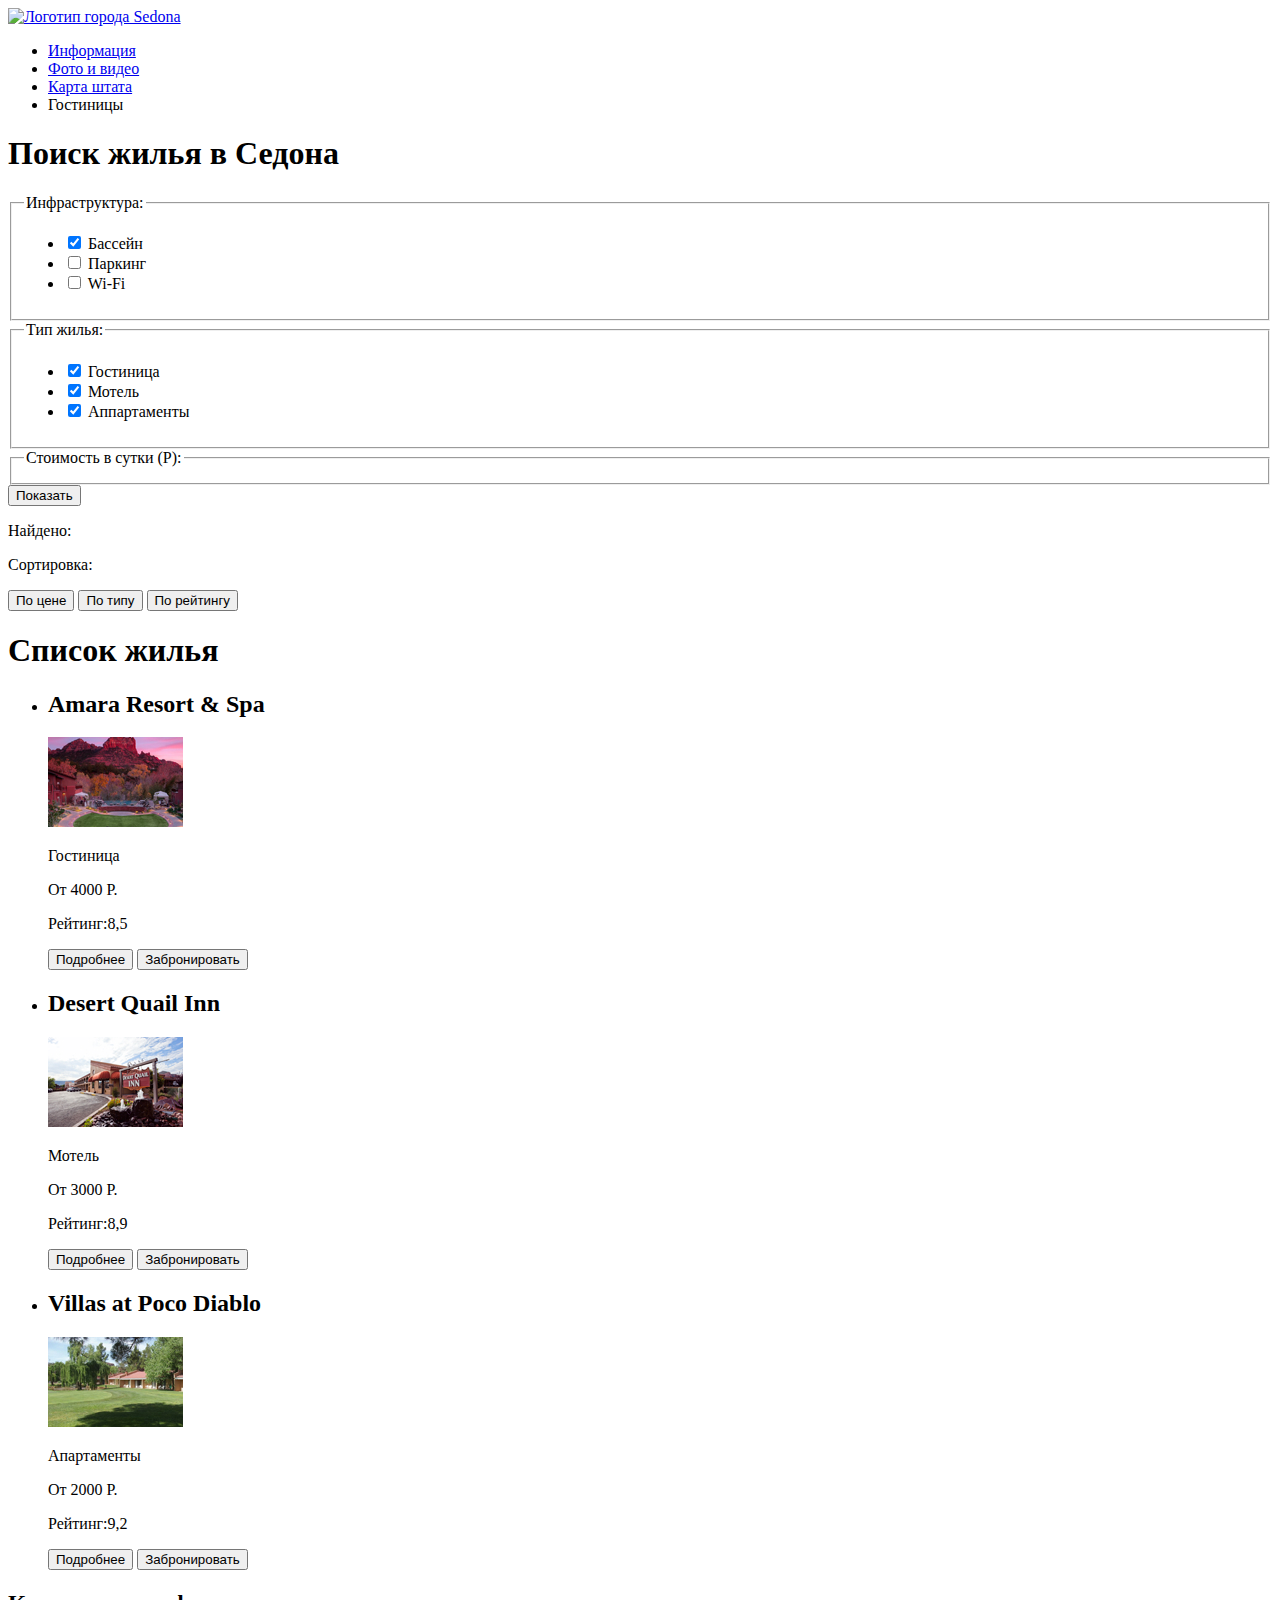
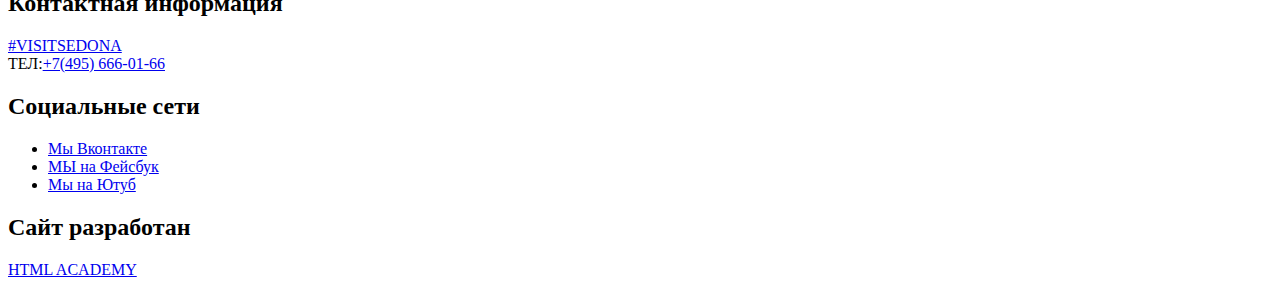
==== catalog.html @ 928aca2d "выполняет задание 4. Графика всех страниц" ====
<!DOCTYPE html>
<html lang="ru">

<head>
  <meta charset="UTF-8">
  <title>Город Sedona</title>
</head>

<body>
  <header>
    <nav>
      <a href="index.html">
        <img src="#" width="138" height="70" alt="Логотип города Sedona">
      </a>
      <ul>
        <li><a href="#">Информация</a></li>
        <li><a href="#">Фото и видео</a></li>
        <li><a href="#">Карта штата</a></li>
        <li>Гостиницы</li>
      </ul>
    </nav>
  </header>
  <main>
    <section>
      <h1>Поиск жилья в Седона</h1>
      <form method="get" action="https://echo.htmlacademy.ru">
        <fieldset>
          <legend>Инфраструктура:</legend>
          <ul>
            <li>
              <input type="checkbox" name="pool" id="filter-pool" checked>
              <label for="filter-pool">Бассейн</label>
            </li>
            <li>
              <input type="checkbox" name="parking" id="filter-parking">
              <label for="filter-parking">Паркинг</label>
            </li>
            <li>
              <input type="checkbox" name="wi-fi" id="filter-wi-fi">
              <label for="filter-wi-fi">Wi-Fi</label>
            </li>
          </ul>
        </fieldset>
        <fieldset>
          <legend>Тип жилья:</legend>
          <ul>
            <li>
              <input type="checkbox" name="hotel" id="filter-hotel" checked>
              <label for="filter-hotel">Гостиница</label>
            </li>
            <li>
              <input type="checkbox" name="motel" id="filter-motel" checked>
              <label for="filter-motel">Мотель</label>
            </li>
            <li>
              <input type="checkbox" name="apartments" id="filter-apartments" checked>
              <label for="filter-apartments">Аппартаменты</label>
            </li>
          </ul>
        </fieldset>
        <fieldset>
          <legend>Стоимость в сутки (Р):</legend>
          <!--Добавить ползунок-->
        </fieldset>
        <button type="submit">Показать</button>
      </form>
    </section>
    <section>
      <div>
        <p>Найдено:</p>
        <!--Добавить численный результат фильтрации-->
      </div>
      <div>
        <p>Сортировка:</p>
        <button type="submit" name="button-price">По цене</button>
        <button type="submit" name="button-type">По типу</button>
        <button type="submit" name="button-rating">По рейтингу</button>
      </div>
      <h1>Список жилья</h1>
      <ul>
        <li>
          <h2>Amara Resort & Spa</h2>
          <p>
            <img src="img/amararesort.jpg" width="135" height="90" alt="Amara Resort & Spa">
          </p>
          <p>Гостиница</p>
          <p>От 4000 Р.</p>
          <!--Добавить иконку рейтинга-->
          <p>Рейтинг:8,5</p>
          <button type="button">Подробнее</button>
          <button type="button">Забронировать</button>
        </li>
        <li>
          <h2>Desert Quail Inn</h2>
          <p>
            <img src="img/desertquall.jpg" width="135" height="90" alt="Desert Quail Inn">
          </p>
          <p>Мотель</p>
          <p>От 3000 Р.</p>
          <!--Добавить иконку рейтинга-->
          <p>Рейтинг:8,9</p>
          <button type="button">Подробнее</button>
          <button type="button">Забронировать</button>
        </li>
        <li>
          <h2>Villas at Poco Diablo</h2>
          <p>
            <img src="img/villasatpoco.jpg" width="135" height="90" alt="Villas at Poco Diablo">
          </p>
          <p>Апартаменты</p>
          <p>От 2000 Р.</p>
          <!--Добавить иконку рейтинга-->
          <p>Рейтинг:9,2</p>
          <button type="button">Подробнее</button>
          <button type="button">Забронировать</button>
        </li>
      </ul>
    </section>
  </main>
  <footer>
    <section>
      <h2>Контактная информация</h2>
      <a href="#">#VISITSEDONA</a><br>
      ТЕЛ:<a href="tel:+74956660166">+7(495) 666-01-66</a>
    </section>
    <section>
      <h2>Социальные сети</h2>
      <ul>
        <li>
          <a href="#">Мы Вконтакте</a>
        </li>
        <li>
          <a href="#">МЫ на Фейсбук</a>
        </li>
        <li>
          <a href="#">Мы на Ютуб</a>
        </li>
      </ul>
    </section>
    <section>
      <h2>Сайт разработан</h2>
      <a href="https://htmlacademy.ru/">HTML ACADEMY</a>
    </section>
  </footer>
</body>

</html>
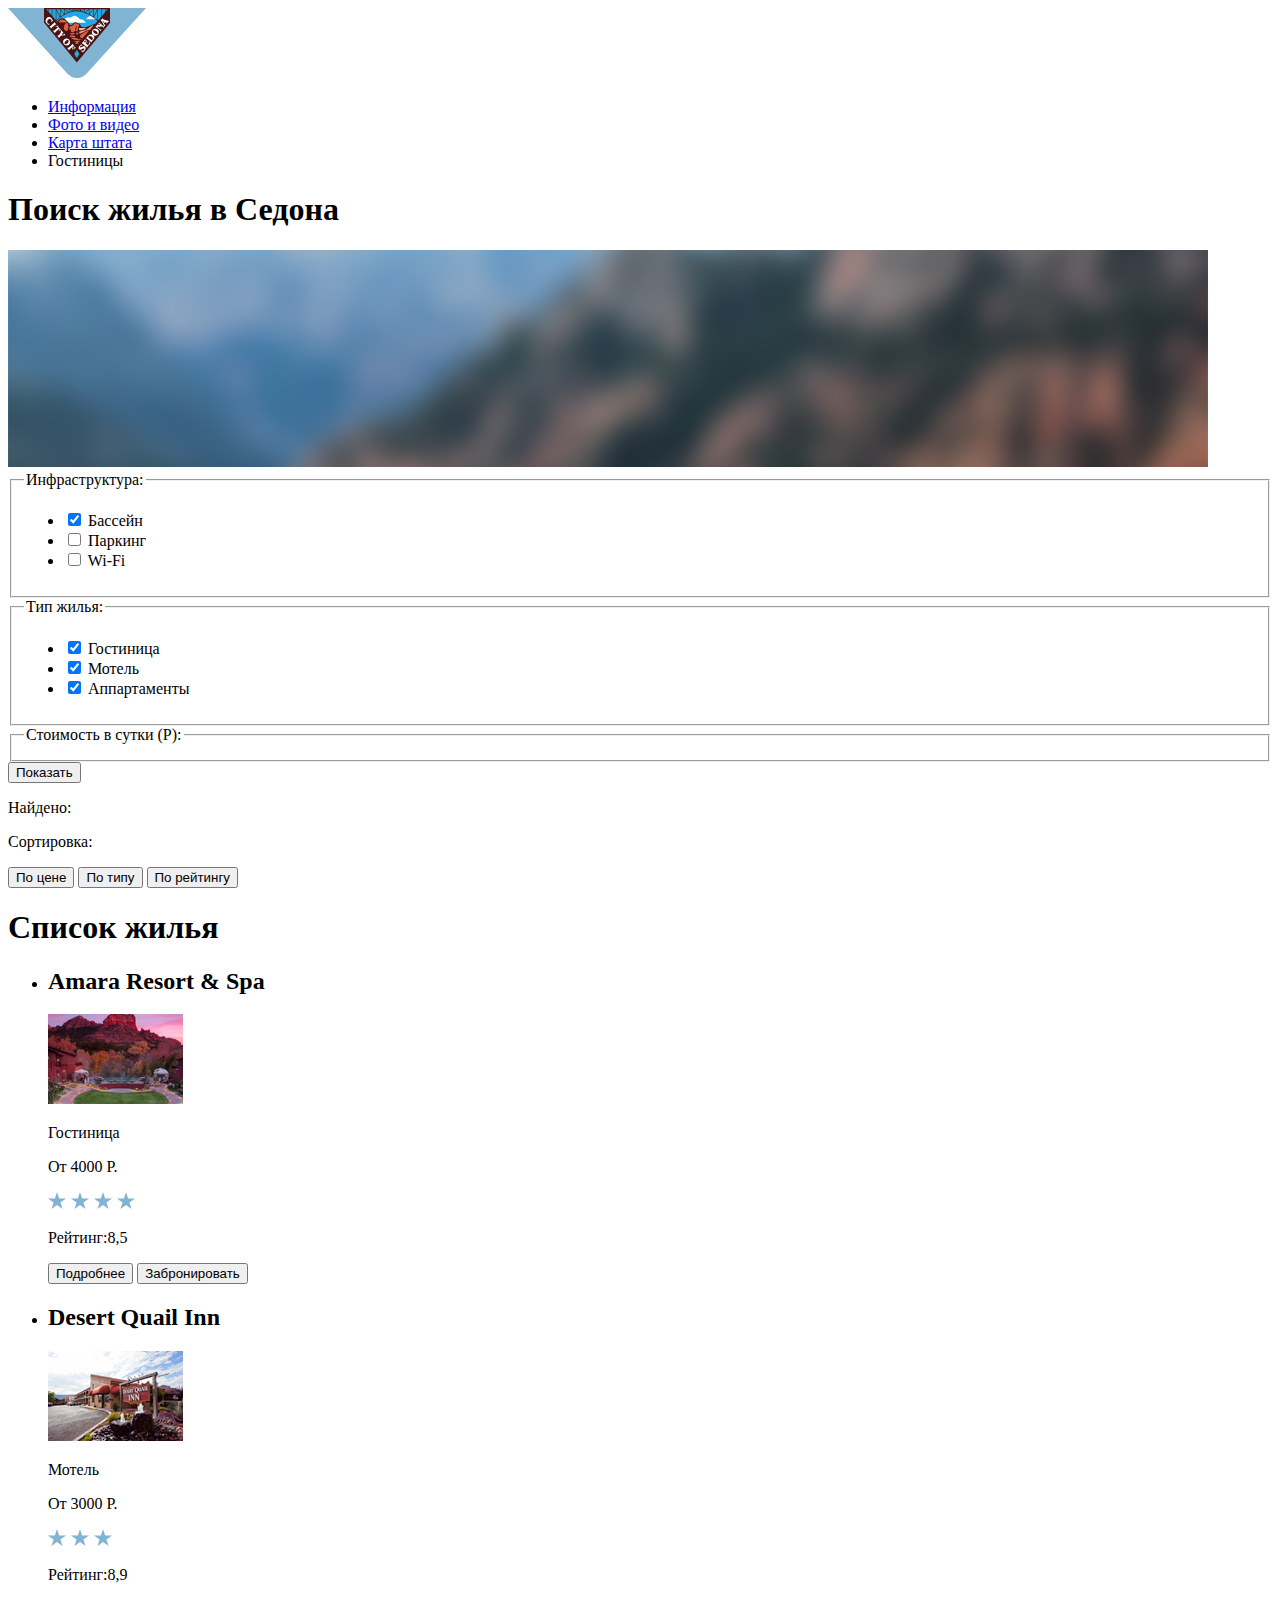
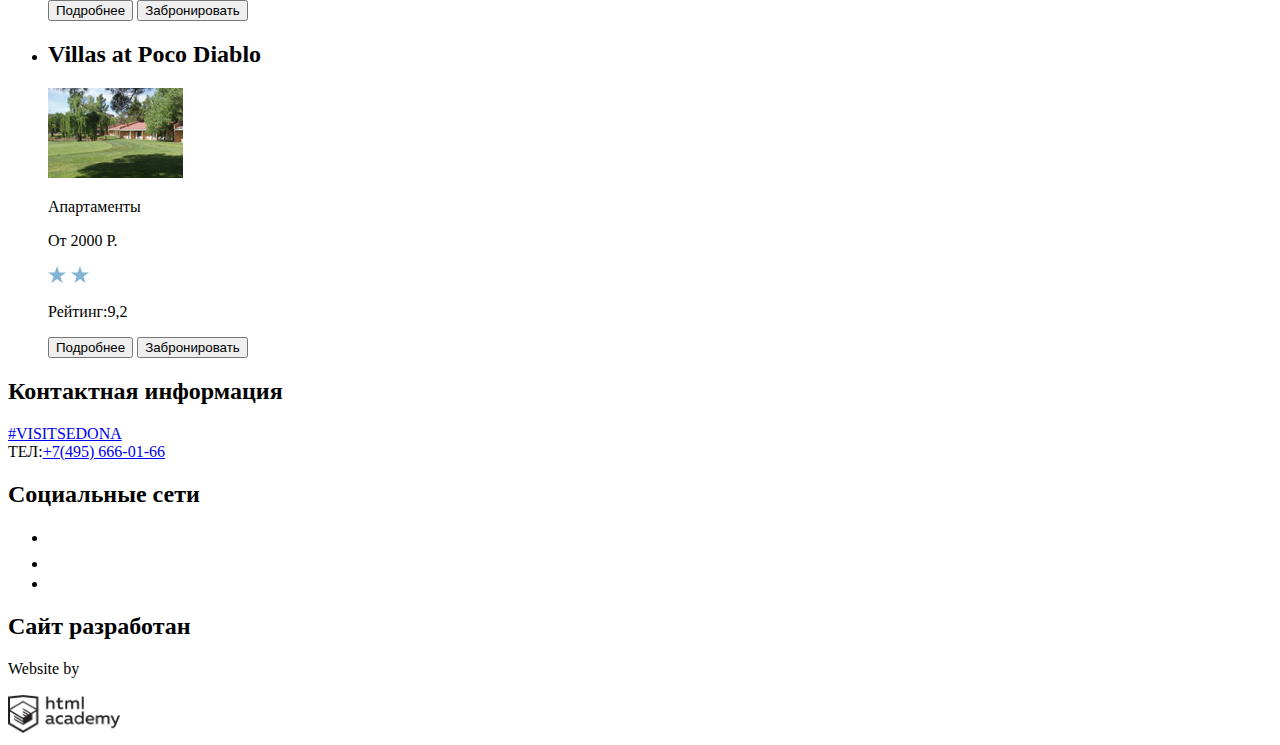
==== commit a654ea62: "исправляет Графика всех страниц" ====
--- a/catalog.html
+++ b/catalog.html
@@ -10,7 +10,7 @@
   <header>
     <nav>
       <a href="index.html">
-        <img src="#" width="138" height="70" alt="Логотип города Sedona">
+        <img src="img/logo-sedona-main.svg" width="138" height="70" alt="Логотип города Sedona">
       </a>
       <ul>
         <li><a href="#">Информация</a></li>
@@ -23,6 +23,7 @@
   <main>
     <section>
       <h1>Поиск жилья в Седона</h1>
+      <img src="img/background-sedonaview-filter.jpg" width="1200" height="217" alt="">
       <form method="get" action="https://echo.htmlacademy.ru">
         <fieldset>
           <legend>Инфраструктура:</legend>
@@ -85,7 +86,12 @@
           </p>
           <p>Гостиница</p>
           <p>От 4000 Р.</p>
-          <!--Добавить иконку рейтинга-->
+          <div>
+          <img src="img/icon-star.png" width="19" height="17" alt="">
+          <img src="img/icon-star.png" width="19" height="17" alt="">
+          <img src="img/icon-star.png" width="19" height="17" alt="">
+          <img src="img/icon-star.png" width="19" height="17" alt="">
+          </div>
           <p>Рейтинг:8,5</p>
           <button type="button">Подробнее</button>
           <button type="button">Забронировать</button>
@@ -97,7 +103,11 @@
           </p>
           <p>Мотель</p>
           <p>От 3000 Р.</p>
-          <!--Добавить иконку рейтинга-->
+          <div>
+            <img src="img/icon-star.png" width="19" height="17" alt="">
+            <img src="img/icon-star.png" width="19" height="17" alt="">
+            <img src="img/icon-star.png" width="19" height="17" alt="">
+            </div>
           <p>Рейтинг:8,9</p>
           <button type="button">Подробнее</button>
           <button type="button">Забронировать</button>
@@ -109,7 +119,10 @@
           </p>
           <p>Апартаменты</p>
           <p>От 2000 Р.</p>
-          <!--Добавить иконку рейтинга-->
+          <div>
+            <img src="img/icon-star.png" width="19" height="17" alt="">
+            <img src="img/icon-star.png" width="19" height="17" alt="">
+            </div>
           <p>Рейтинг:9,2</p>
           <button type="button">Подробнее</button>
           <button type="button">Забронировать</button>
@@ -119,29 +132,37 @@
   </main>
   <footer>
     <section>
-      <h2>Контактная информация</h2>
-      <a href="#">#VISITSEDONA</a><br>
-      ТЕЛ:<a href="tel:+74956660166">+7(495) 666-01-66</a>
+        <h2>Контактная информация</h2>
+        <a href="#">#VISITSEDONA</a><br>
+        ТЕЛ:<a href="tel:+74956660166">+7(495) 666-01-66</a>
     </section>
     <section>
-      <h2>Социальные сети</h2>
-      <ul>
-        <li>
-          <a href="#">Мы Вконтакте</a>
-        </li>
-        <li>
-          <a href="#">МЫ на Фейсбук</a>
-        </li>
-        <li>
-          <a href="#">Мы на Ютуб</a>
-        </li>
-      </ul>
+        <h2>Социальные сети</h2>
+        <ul>
+            <li>
+                <a href="#">
+                    <img src="img/icon-twitter.png" width="16,98" height="15,01" alt="Мы в твиттере"> 
+                </a>
+            </li>
+            <li>
+                <a href="#">
+                    <img src="img/icon-facebook.png" width="12" height="22" alt="МЫ на Фейсбук">
+                </a>
+            </li>
+            <li>
+                <a href="#">
+                    <img src="img/icon-youtube.png" width="20" height="16" alt="Мы на Ютуб"></a>
+            </li>
+        </ul>
     </section>
     <section>
-      <h2>Сайт разработан</h2>
-      <a href="https://htmlacademy.ru/">HTML ACADEMY</a>
+        <h2>Сайт разработан</h2>
+        <p>Website by</p>
+        <a href="https://htmlacademy.ru/">
+            <img src="img/logo-htmlacademy.png" width="113,98" height="39,78" alt="HTML ACADEMY">
+        </a>
     </section>
-  </footer>
+</footer>
 </body>
 
 </html>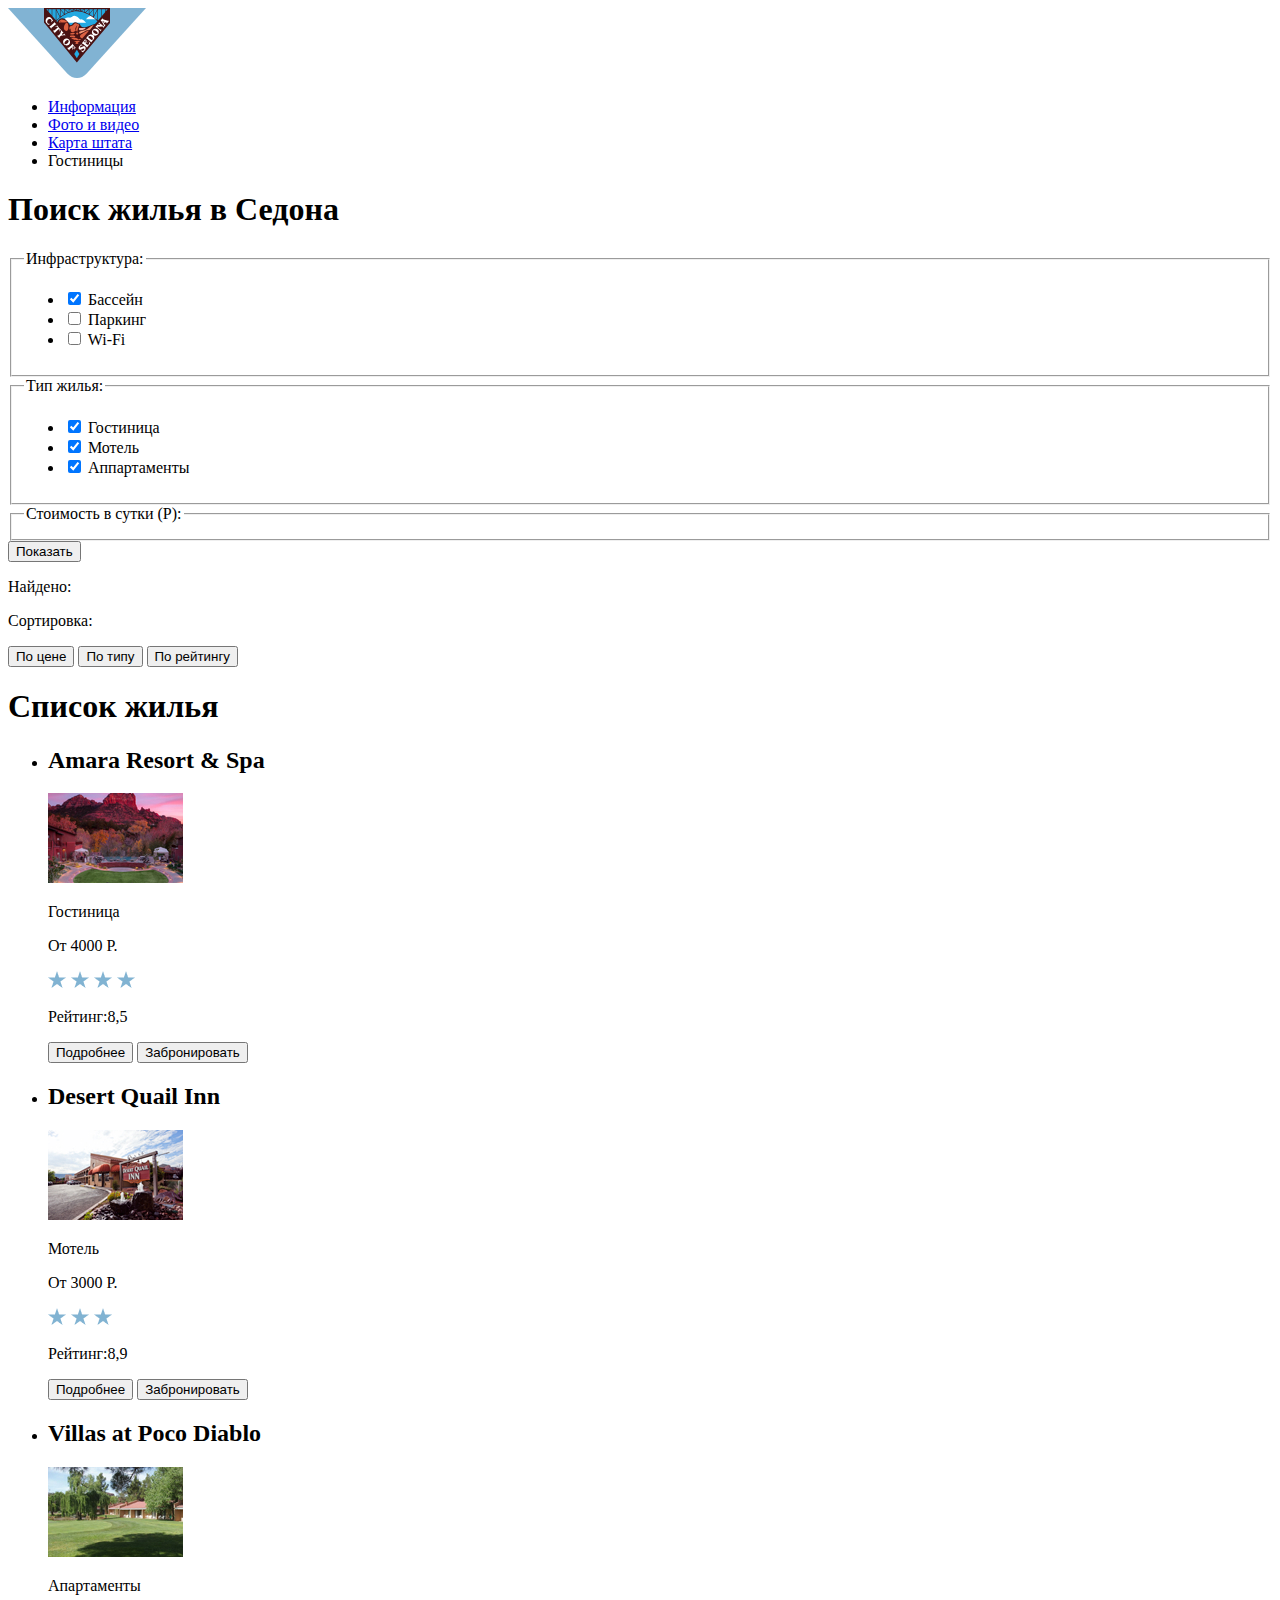
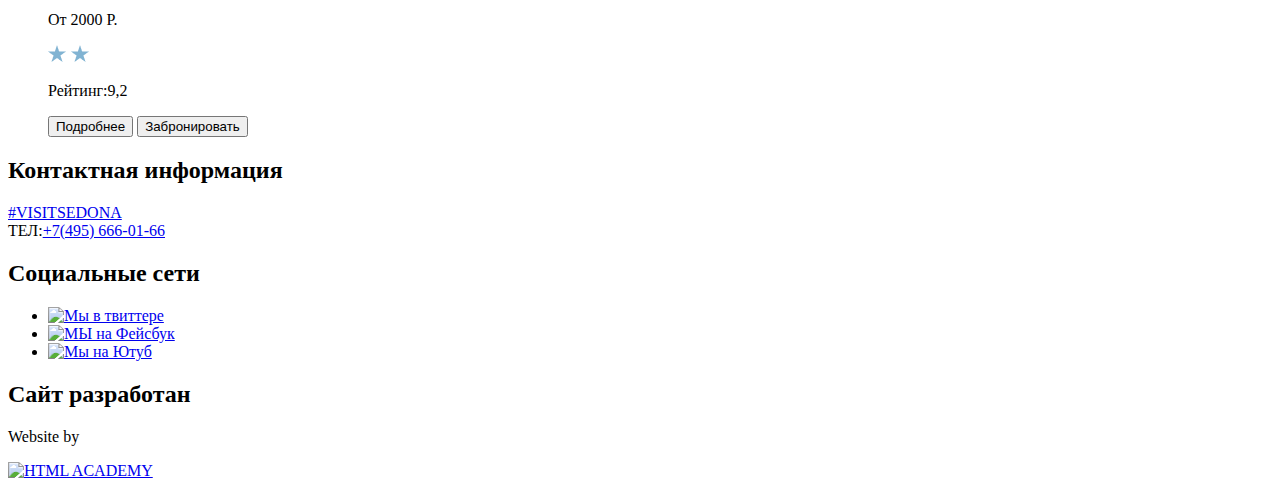
==== commit f8bf7de1: "3. Графика" ====
--- a/catalog.html
+++ b/catalog.html
@@ -23,7 +23,7 @@
   <main>
     <section>
       <h1>Поиск жилья в Седона</h1>
-      <img src="img/background-sedonaview-filter.jpg" width="1200" height="217" alt="">
+      <!--Добавить декоративное изображение фона для фильтра-->
       <form method="get" action="https://echo.htmlacademy.ru">
         <fieldset>
           <legend>Инфраструктура:</legend>
@@ -87,7 +87,7 @@
           <p>Гостиница</p>
           <p>От 4000 Р.</p>
           <div>
-          <img src="img/icon-star.png" width="19" height="17" alt="">
+          <img src="img/icon-star.png" width="19" height="17" alt="Рейтинг 4 из 5">
           <img src="img/icon-star.png" width="19" height="17" alt="">
           <img src="img/icon-star.png" width="19" height="17" alt="">
           <img src="img/icon-star.png" width="19" height="17" alt="">
@@ -104,7 +104,7 @@
           <p>Мотель</p>
           <p>От 3000 Р.</p>
           <div>
-            <img src="img/icon-star.png" width="19" height="17" alt="">
+            <img src="img/icon-star.png" width="19" height="17" alt="Рейтинг 3 из 5">
             <img src="img/icon-star.png" width="19" height="17" alt="">
             <img src="img/icon-star.png" width="19" height="17" alt="">
             </div>
@@ -120,7 +120,7 @@
           <p>Апартаменты</p>
           <p>От 2000 Р.</p>
           <div>
-            <img src="img/icon-star.png" width="19" height="17" alt="">
+            <img src="img/icon-star.png" width="19" height="17" alt="Рейтинг 2 и 5">
             <img src="img/icon-star.png" width="19" height="17" alt="">
             </div>
           <p>Рейтинг:9,2</p>
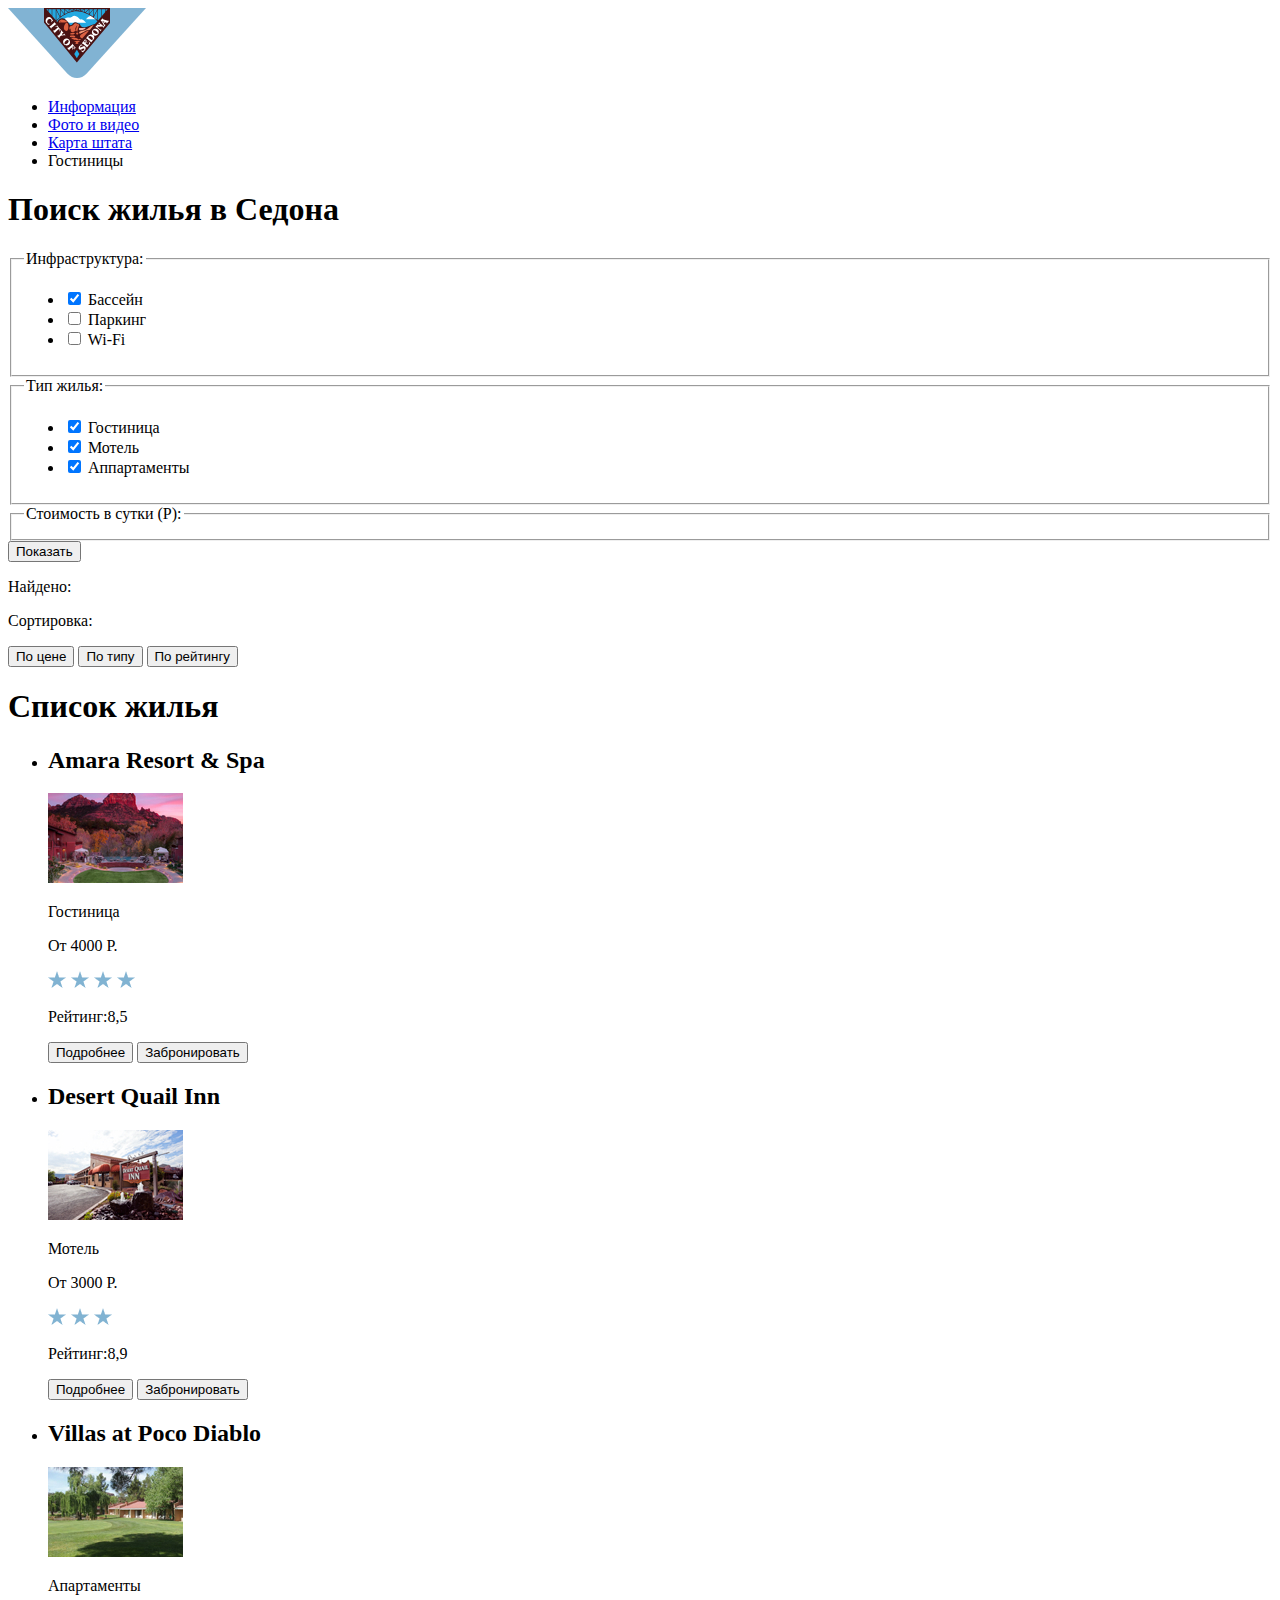
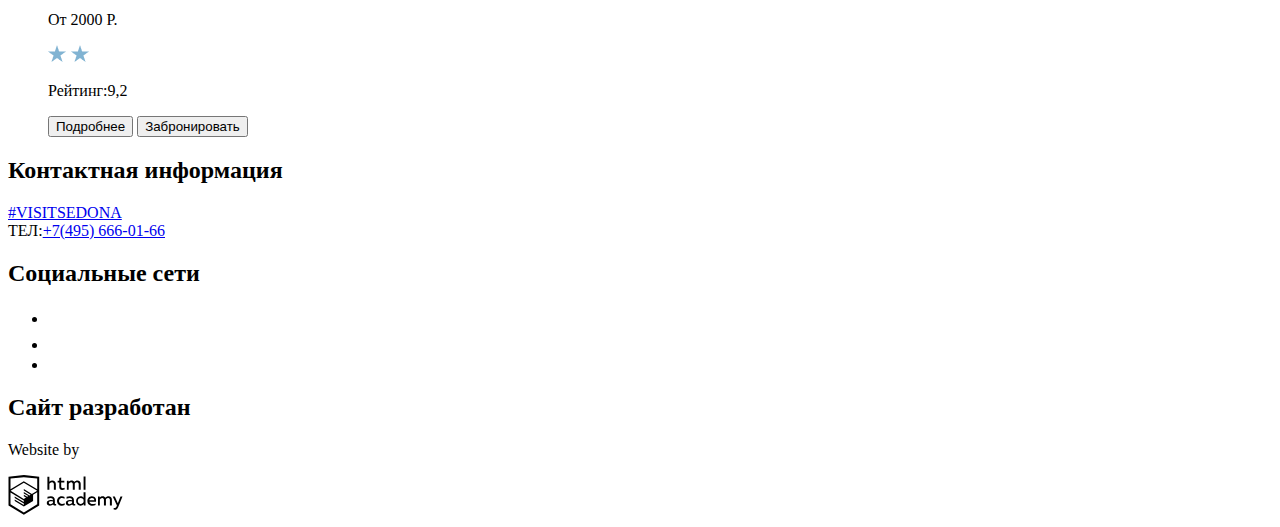
==== commit 75376550: "Стилизация главной страницы" ====
--- a/catalog.html
+++ b/catalog.html
@@ -141,17 +141,17 @@
         <ul>
             <li>
                 <a href="#">
-                    <img src="img/icon-twitter.png" width="16,98" height="15,01" alt="Мы в твиттере"> 
+                    <img src="img/icon-twitter.svg" width="17" height="17" alt="Мы в твиттере"> 
                 </a>
             </li>
             <li>
                 <a href="#">
-                    <img src="img/icon-facebook.png" width="12" height="22" alt="МЫ на Фейсбук">
+                    <img src="img/icon-facebook.svg" width="12" height="22" alt="МЫ на Фейсбук">
                 </a>
             </li>
             <li>
                 <a href="#">
-                    <img src="img/icon-youtube.png" width="20" height="16" alt="Мы на Ютуб"></a>
+                    <img src="img/icon-youtube.svg" width="20" height="16" alt="Мы на Ютуб"></a>
             </li>
         </ul>
     </section>
@@ -159,7 +159,10 @@
         <h2>Сайт разработан</h2>
         <p>Website by</p>
         <a href="https://htmlacademy.ru/">
-            <img src="img/logo-htmlacademy.png" width="113,98" height="39,78" alt="HTML ACADEMY">
+          <svg class="html-icon" width="115" height="40" viewBox="0 0 114 40" xmlns="http://www.w3.org/2000/svg">
+              <path fill-rule="evenodd" clip-rule="evenodd"
+                  d="M15.5197 0.057373H15.3509L0 1.71895V30.4945L15.3509 39.8382L30.7018 30.4945V1.71895L15.5197 0.057373ZM77.0183 1.62185H75.0876V14.7311H77.0183V1.62185ZM40.8619 1.63264V6.76843C41.6131 5.9864 42.6386 5.5436 43.7105 5.53843C44.6823 5.47908 45.6329 5.84495 46.3253 6.54479C47.0177 7.24462 47.3866 8.21244 47.3399 9.20685V14.7634H45.367V9.46579C45.4231 8.94897 45.2754 8.43059 44.9566 8.02553C44.6377 7.62047 44.174 7.36218 43.6683 7.3079H43.3518C42.3456 7.36979 41.4321 7.9295 40.9041 8.80764V14.7634H38.8995V1.63264H40.8619ZM77.0183 30.4837H75.2775V29.0595C74.4828 30.1353 73.23 30.7538 71.9119 30.7211C69.4751 30.5528 67.5825 28.4822 67.5825 25.9845C67.5825 23.4867 69.4751 21.4162 71.9119 21.2479C73.1195 21.2052 74.2818 21.7203 75.0771 22.6505V17.3205H77.0183V30.4837ZM47.0656 29.0595C47.263 29.0515 47.4583 29.0152 47.6459 28.9516V30.3866C47.2482 30.5404 46.826 30.6172 46.4009 30.6132C45.6482 30.6769 44.9394 30.2429 44.639 29.5342C43.7036 30.31 42.5302 30.7227 41.3261 30.6995C39.733 30.6995 38.256 29.804 38.256 27.9482C38.256 25.65 40.3661 24.9379 42.1702 24.9379C42.9402 24.9505 43.707 25.0408 44.4596 25.2076V24.884C44.4596 23.805 43.6578 22.9742 42.1491 22.9742C41.0585 22.9764 39.9804 23.2116 38.9839 23.6647V21.8305C40.0678 21.451 41.204 21.2506 42.3495 21.2371C44.8394 21.2371 46.3693 22.4455 46.3693 25.1753V28.4121C46.3546 28.5668 46.401 28.721 46.4981 28.8406C46.5951 28.9601 46.7349 29.035 46.8862 29.0487H47.0656V29.0595ZM40.2711 27.8403C40.298 28.229 40.4761 28.5905 40.7655 28.844C41.055 29.0974 41.4317 29.2217 41.8115 29.189H41.9275C42.8819 29.1906 43.7973 28.8022 44.4702 28.11V26.5779C43.842 26.4414 43.2026 26.3655 42.5605 26.3513C41.5055 26.3513 40.2817 26.7074 40.2817 27.8403H40.2711ZM56.0229 21.9384C55.1962 21.4632 54.2596 21.2246 53.3115 21.2479H52.9422C51.7332 21.2873 50.5891 21.8166 49.7619 22.7192C48.9347 23.6218 48.4923 24.8236 48.5321 26.06V26.5024C48.6957 29.0004 50.805 30.8921 53.2482 30.7318C54.2519 30.7555 55.2477 30.5452 56.1601 30.1168V28.2718C55.3769 28.7215 54.4945 28.9591 53.5963 28.9624C52.5199 29.0288 51.4963 28.4793 50.9385 27.5356C50.3806 26.5918 50.3806 25.4095 50.9385 24.4658C51.4963 23.522 52.5199 22.9725 53.5963 23.039C54.461 23.0357 55.3066 23.2989 56.0229 23.7942V21.9384ZM66.1514 29.0595C66.3488 29.0515 66.5441 29.0152 66.7317 28.9516V30.3866C66.334 30.5404 65.9118 30.6172 65.4867 30.6132C64.734 30.6769 64.0252 30.2429 63.7248 29.5342C62.7894 30.31 61.616 30.7227 60.4119 30.6995C58.8188 30.6995 57.3417 29.804 57.3417 27.9482C57.3417 25.65 59.4518 24.9379 61.256 24.9379C62.0259 24.9505 62.7928 25.0408 63.5454 25.2076V24.884C63.5454 23.805 62.7436 22.9742 61.2349 22.9742C60.1443 22.9764 59.0662 23.2116 58.0697 23.6647V21.8305C59.1536 21.451 60.2897 21.2506 61.4353 21.2371C63.9252 21.2371 65.455 22.4455 65.455 25.1753V28.4121C65.4404 28.5668 65.4868 28.721 65.5838 28.8406C65.6809 28.9601 65.8207 29.035 65.972 29.0487H66.1514V29.0595ZM59.855 28.8481C59.5632 28.5943 59.3837 28.2311 59.3569 27.8403H59.378C59.378 26.7074 60.5385 26.3513 61.6569 26.3513C62.299 26.3655 62.9383 26.4414 63.5665 26.5779V28.11C62.8937 28.8022 61.9782 29.1906 61.0239 29.189H60.9078C60.5263 29.2247 60.1469 29.1019 59.855 28.8481ZM69.3271 25.9305C69.3271 24.2859 70.6308 22.9526 72.239 22.9526L72.2601 23.0066C73.4742 23.0066 74.5742 23.7382 75.0665 24.8732V27.0311C74.5856 28.1871 73.4673 28.9296 72.239 28.9084C70.6308 28.9084 69.3271 27.5752 69.3271 25.9305ZM83.3486 21.2479C86.8408 21.2479 88.0541 24.1395 87.4844 26.7397H80.922C81.1436 28.3582 82.6839 29.0163 84.2876 29.0163C85.2509 29.0196 86.2027 28.8021 87.0729 28.3797V30.1061C86.0736 30.5421 84.9939 30.7519 83.9078 30.7211C81.2385 30.7211 78.8963 29.189 78.8963 25.9521C78.8362 24.7502 79.2482 23.5736 80.0408 22.6841C80.8334 21.7945 81.9408 21.2658 83.1165 21.2155H83.3486V21.2479ZM80.8693 25.1753C80.9704 23.8237 82.1216 22.8104 83.4436 22.9095H83.4858C84.1064 22.8531 84.7196 23.08 85.1612 23.5295C85.6028 23.979 85.8275 24.6051 85.7752 25.24H80.8693V25.1753ZM89.489 30.4621V21.4961H91.2298V22.575C91.9777 21.7197 93.041 21.2229 94.1628 21.2047C95.2951 21.1328 96.3712 21.7163 96.9482 22.7153C97.7407 21.8335 98.8477 21.3161 100.018 21.2803C100.952 21.2327 101.859 21.6011 102.507 22.2901C103.154 22.9792 103.478 23.9213 103.394 24.8732V30.4837H101.39V24.9271C101.437 24.4734 101.306 24.0191 101.024 23.6647C100.743 23.3104 100.336 23.0852 99.8917 23.039H99.6174C98.7512 23.0941 97.9525 23.536 97.4335 24.2474V30.4837H95.4289V24.9271C95.4728 24.47 95.3357 24.0139 95.0481 23.6611C94.7606 23.3082 94.3467 23.088 93.8991 23.0497H93.6881C92.7466 23.1344 91.8915 23.6449 91.3564 24.4416V30.5161H89.5312L89.489 30.4621ZM113.977 21.4745H111.972L109.324 28.2718L106.306 21.4853H104.196L108.417 30.5484L108.237 31.0016C107.72 32.3611 107.003 33.0516 106.053 33.0516C105.75 33.0548 105.447 33.0112 105.156 32.9221V34.6161C105.536 34.7125 105.926 34.7632 106.317 34.7671C107.646 34.7671 108.902 34.0226 109.851 31.6813L113.977 21.4745ZM52.689 5.78658V2.54974L50.7266 3.01369V5.73264H49.144V7.49132H50.7899V11.9905C50.7231 12.817 51.0244 13.6301 51.61 14.2038C52.1955 14.7775 53.0028 15.0505 53.8073 14.9468C54.5996 14.9535 55.3875 14.8259 56.139 14.5692V12.8429C55.5727 13.0781 54.9672 13.199 54.356 13.199C53.2165 13.199 52.689 12.8105 52.689 11.6237V7.5129H55.8541V5.78658H52.689ZM58.3862 14.7526V5.75421H60.1376V6.83316C60.8811 5.97655 61.9403 5.476 63.0601 5.45211C64.1624 5.38099 65.2146 5.93142 65.8032 6.88711C66.5958 6.00534 67.7028 5.48794 68.8734 5.45211C69.8138 5.41462 70.7233 5.79859 71.364 6.50353C72.0046 7.20846 72.3126 8.16418 72.2073 9.12053V14.7418H70.2028V9.18527C70.2499 8.73151 70.1184 8.27721 69.8373 7.92287C69.5561 7.56853 69.1485 7.34334 68.7046 7.29711H68.4619C67.5957 7.35228 66.797 7.7942 66.278 8.50553V14.7418H64.2734V9.18527C64.3206 8.73151 64.1891 8.27721 63.9079 7.92287C63.6268 7.56853 63.2191 7.34334 62.7752 7.29711H62.5326C61.5911 7.38181 60.736 7.89229 60.2009 8.68895V14.7634H58.3862V14.7526ZM28.6972 29.3033L28.7078 29.2968L28.6972 29.3184V29.3033ZM28.6972 17.3205V29.3033L15.3509 37.4321L2.00459 29.3184V17.5147L15.2876 25.6068V27.0311L6.18257 21.5284V22.9418L15.3404 28.5632V30.0629L6.19312 24.4955V25.9521L15.3509 31.5734L24.5826 25.9197V19.8129L28.6972 17.3205ZM28.7078 15.7776L25.0362 17.9355L23.3482 19.0145L15.3087 14.0837V15.4971L22.156 19.7266L22.0083 19.8237L20.9532 20.4063L15.2876 16.9537V18.3995L19.761 21.1184L18.706 21.8413L15.3298 19.7913V21.2047L17.5454 22.5426L15.2982 23.9021L2.11009 15.864L15.3087 7.72869L28.7078 15.7776ZM15.2876 6.27211L28.7078 14.3534V3.56395L15.3615 2.12895L2.01514 3.56395V14.3534L15.2876 6.27211Z"/>
+          </svg>
         </a>
     </section>
 </footer>
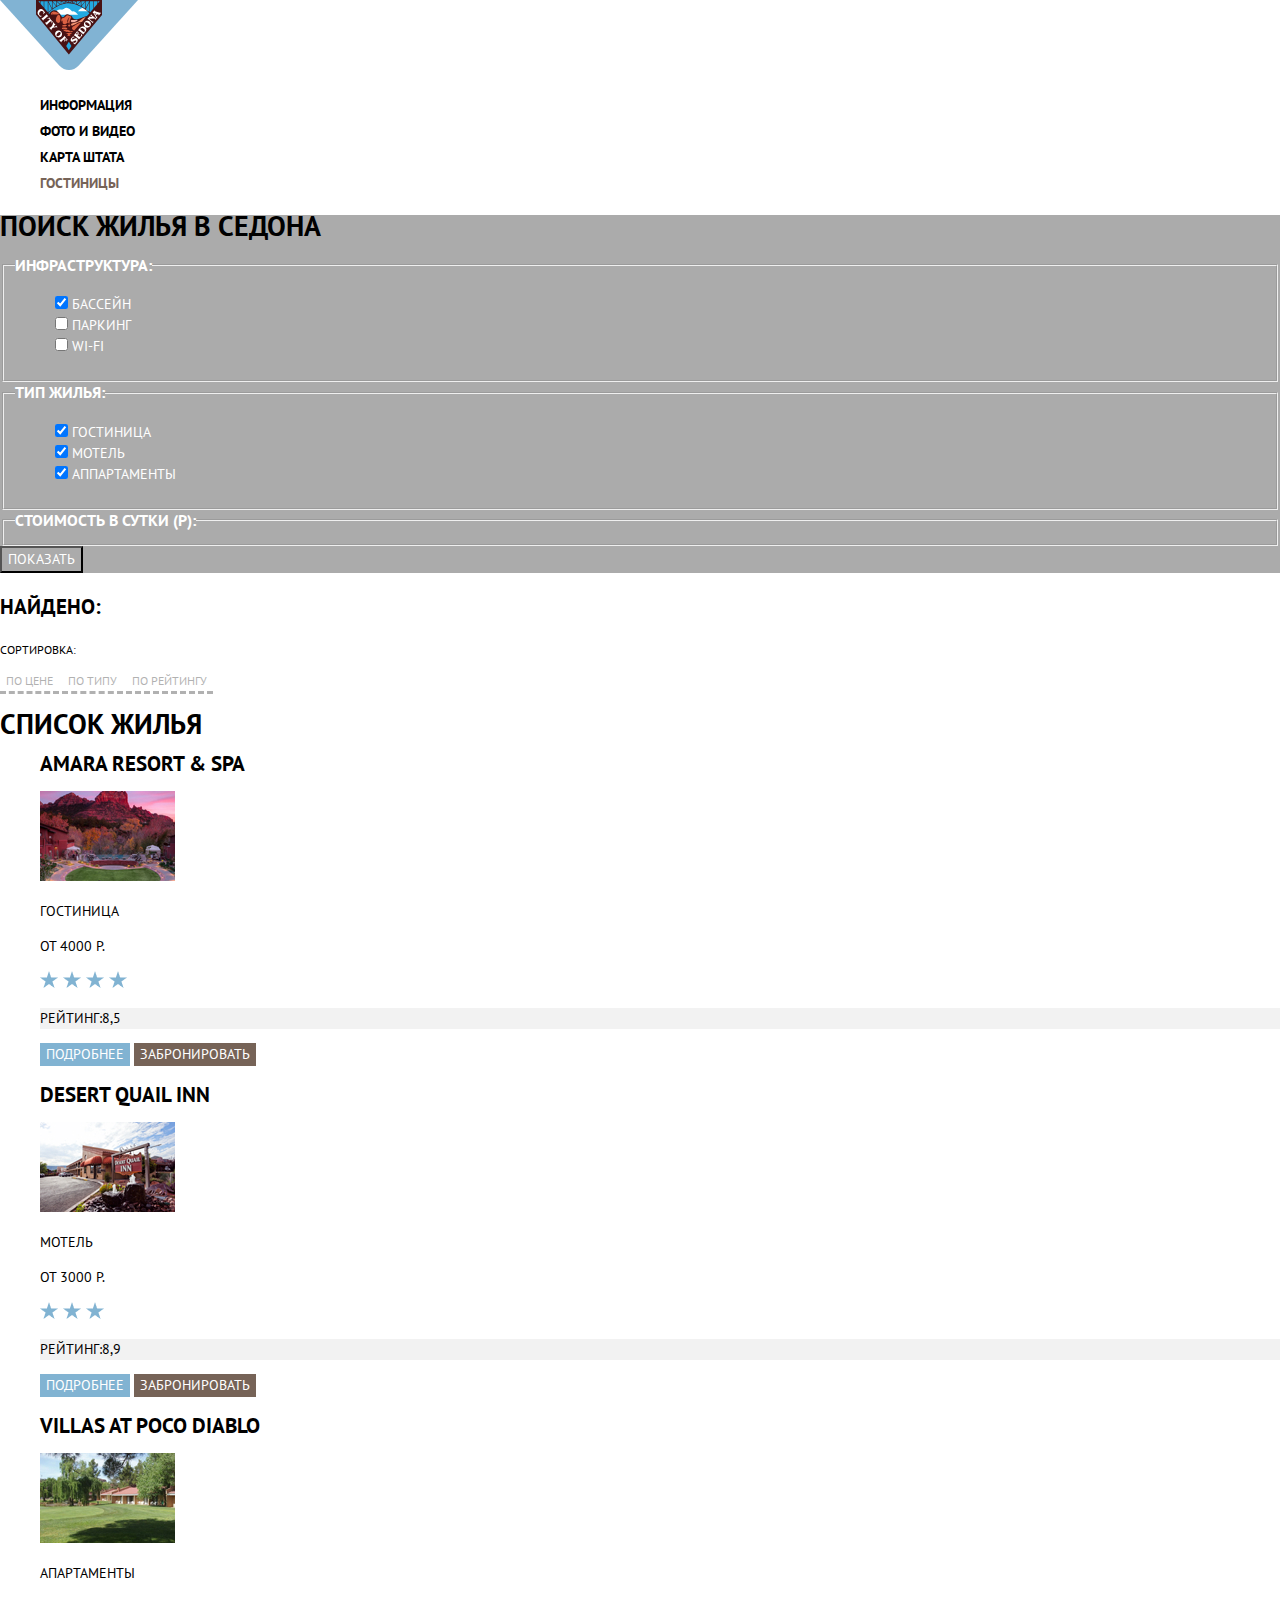
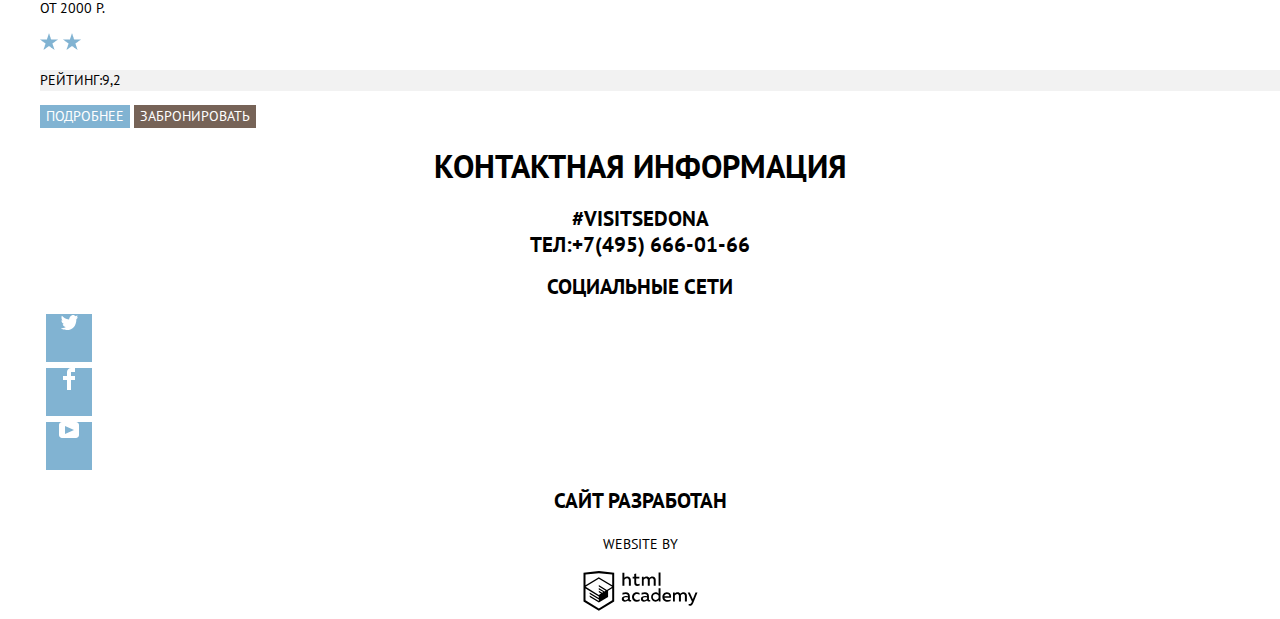
==== commit 00df08e0: "Стилизация внутренней страницы" ====
--- a/catalog.html
+++ b/catalog.html
@@ -4,30 +4,37 @@
 <head>
   <meta charset="UTF-8">
   <title>Город Sedona</title>
+  <link rel="icon" href="favicon.ico">
+  <link rel="icon" href="favicon/favicon152.svg" type="image/svg+xml">
+  <link rel="apple-touch-icon" href="favicon/favicon152.png">
+  <link rel="manifest" href="manifest.webmanifest">
+  <link rel="preconnect" href="https://fonts.gstatic.com">
+  <link href="https://fonts.googleapis.com/css2?family=PT+Sans:wght@400;700&display=swap" rel="stylesheet">
+  <link rel="stylesheet" href="css/normalize.css">
+  <link rel="stylesheet" href="css/style.css">
 </head>
 
-<body>
-  <header>
-    <nav>
-      <a href="index.html">
+<body class="page-body">
+  <header class="main-header">
+    <nav class="main-navigation">
+      <a class="main-header-logo" href="index.html">
         <img src="img/logo-sedona-main.svg" width="138" height="70" alt="Логотип города Sedona">
       </a>
-      <ul>
-        <li><a href="#">Информация</a></li>
-        <li><a href="#">Фото и видео</a></li>
-        <li><a href="#">Карта штата</a></li>
-        <li>Гостиницы</li>
+      <ul class="site-navigation">
+        <li class="site-navigation-item"><a href="#">Информация</a></li>
+        <li class="site-navigation-item"><a href="#">Фото и видео</a></li>
+        <li class="site-navigation-item"><a href="#">Карта штата</a></li>
+        <li class="site-navigation-item-inner">Гостиницы</li>
       </ul>
     </nav>
   </header>
   <main>
-    <section>
+    <section class="container-catalog">
       <h1>Поиск жилья в Седона</h1>
-      <!--Добавить декоративное изображение фона для фильтра-->
       <form method="get" action="https://echo.htmlacademy.ru">
         <fieldset>
-          <legend>Инфраструктура:</legend>
-          <ul>
+          <legend class="inner-block">Инфраструктура:</legend>
+          <ul class="inner-block-list">
             <li>
               <input type="checkbox" name="pool" id="filter-pool" checked>
               <label for="filter-pool">Бассейн</label>
@@ -43,8 +50,8 @@
           </ul>
         </fieldset>
         <fieldset>
-          <legend>Тип жилья:</legend>
-          <ul>
+          <legend class="inner-block">Тип жилья:</legend>
+          <ul class="inner-block-list">
             <li>
               <input type="checkbox" name="hotel" id="filter-hotel" checked>
               <label for="filter-hotel">Гостиница</label>
@@ -60,25 +67,25 @@
           </ul>
         </fieldset>
         <fieldset>
-          <legend>Стоимость в сутки (Р):</legend>
+          <legend class="inner-block">Стоимость в сутки (Р):</legend>
           <!--Добавить ползунок-->
         </fieldset>
-        <button type="submit">Показать</button>
+        <button class="button-show-results" type="submit">Показать</button>
       </form>
     </section>
     <section>
       <div>
-        <p>Найдено:</p>
+        <p class="filter-count">Найдено:</p>
         <!--Добавить численный результат фильтрации-->
       </div>
-      <div>
+      <div class="filter-sort">
         <p>Сортировка:</p>
-        <button type="submit" name="button-price">По цене</button>
-        <button type="submit" name="button-type">По типу</button>
-        <button type="submit" name="button-rating">По рейтингу</button>
+        <button class="filter-sort-button" type="submit" name="button-price">По цене</button>
+        <button class="filter-sort-button" type="submit" name="button-type">По типу</button>
+        <button class="filter-sort-button" type="submit" name="button-rating">По рейтингу</button>
       </div>
       <h1>Список жилья</h1>
-      <ul>
+      <ul class="filter-results">
         <li>
           <h2>Amara Resort & Spa</h2>
           <p>
@@ -92,9 +99,9 @@
           <img src="img/icon-star.png" width="19" height="17" alt="">
           <img src="img/icon-star.png" width="19" height="17" alt="">
           </div>
-          <p>Рейтинг:8,5</p>
-          <button type="button">Подробнее</button>
-          <button type="button">Забронировать</button>
+          <p class="rating">Рейтинг:8,5</p>
+          <button class="button-find" type="button">Подробнее</button>
+          <button class="button-hotel-search" type="button">Забронировать</button>
         </li>
         <li>
           <h2>Desert Quail Inn</h2>
@@ -108,9 +115,9 @@
             <img src="img/icon-star.png" width="19" height="17" alt="">
             <img src="img/icon-star.png" width="19" height="17" alt="">
             </div>
-          <p>Рейтинг:8,9</p>
-          <button type="button">Подробнее</button>
-          <button type="button">Забронировать</button>
+          <p class="rating">Рейтинг:8,9</p>
+          <button class="button-find" type="button">Подробнее</button>
+          <button class="button-hotel-search" type="button">Забронировать</button>
         </li>
         <li>
           <h2>Villas at Poco Diablo</h2>
@@ -123,46 +130,46 @@
             <img src="img/icon-star.png" width="19" height="17" alt="Рейтинг 2 и 5">
             <img src="img/icon-star.png" width="19" height="17" alt="">
             </div>
-          <p>Рейтинг:9,2</p>
-          <button type="button">Подробнее</button>
-          <button type="button">Забронировать</button>
+          <p class="rating">Рейтинг:9,2</p>
+          <button class="button-find" type="button">Подробнее</button>
+          <button class="button-hotel-search" type="button">Забронировать</button>
         </li>
       </ul>
     </section>
   </main>
-  <footer>
-    <section>
+  <footer class="main-footer">
+    <section class="footer-contacts">
         <h2>Контактная информация</h2>
-        <a href="#">#VISITSEDONA</a><br>
-        ТЕЛ:<a href="tel:+74956660166">+7(495) 666-01-66</a>
+        <a class="footer-hashtag" href="#">#VISITSEDONA</a><br>
+        ТЕЛ:<a class="footer-phone" href="tel:+74956660166">+7(495) 666-01-66</a>
     </section>
-    <section>
-        <h2>Социальные сети</h2>
-        <ul>
-            <li>
-                <a href="#">
-                    <img src="img/icon-twitter.svg" width="17" height="17" alt="Мы в твиттере"> 
-                </a>
-            </li>
-            <li>
-                <a href="#">
-                    <img src="img/icon-facebook.svg" width="12" height="22" alt="МЫ на Фейсбук">
-                </a>
-            </li>
-            <li>
-                <a href="#">
-                    <img src="img/icon-youtube.svg" width="20" height="16" alt="Мы на Ютуб"></a>
-            </li>
-        </ul>
-    </section>
-    <section>
+    <section class="footer-social">
+      <h2>Социальные сети</h2>
+      <ul class="social-list">
+          <li class="social-button">
+              <a class="social-button-twitter" href="#">
+                  <img src="img/icon-twitter.svg" width="17" height="17" alt="Мы в твиттере">
+              </a>
+          </li>
+          <li class="social-button">
+              <a class="social-button-facebook" href="#">
+                  <img src="img/icon-facebook.svg" width="12" height="22" alt="МЫ на Фейсбук">
+              </a>
+          </li>
+          <li class="social-button">
+              <a class="social-button-youtube" href="#">
+                  <img src="img/icon-youtube.svg" width="20" height="16" alt="Мы на Ютуб"></a>
+          </li>
+      </ul>
+  </section>
+    <section class="footer-copyright">
         <h2>Сайт разработан</h2>
         <p>Website by</p>
-        <a href="https://htmlacademy.ru/">
-          <svg class="html-icon" width="115" height="40" viewBox="0 0 114 40" xmlns="http://www.w3.org/2000/svg">
-              <path fill-rule="evenodd" clip-rule="evenodd"
-                  d="M15.5197 0.057373H15.3509L0 1.71895V30.4945L15.3509 39.8382L30.7018 30.4945V1.71895L15.5197 0.057373ZM77.0183 1.62185H75.0876V14.7311H77.0183V1.62185ZM40.8619 1.63264V6.76843C41.6131 5.9864 42.6386 5.5436 43.7105 5.53843C44.6823 5.47908 45.6329 5.84495 46.3253 6.54479C47.0177 7.24462 47.3866 8.21244 47.3399 9.20685V14.7634H45.367V9.46579C45.4231 8.94897 45.2754 8.43059 44.9566 8.02553C44.6377 7.62047 44.174 7.36218 43.6683 7.3079H43.3518C42.3456 7.36979 41.4321 7.9295 40.9041 8.80764V14.7634H38.8995V1.63264H40.8619ZM77.0183 30.4837H75.2775V29.0595C74.4828 30.1353 73.23 30.7538 71.9119 30.7211C69.4751 30.5528 67.5825 28.4822 67.5825 25.9845C67.5825 23.4867 69.4751 21.4162 71.9119 21.2479C73.1195 21.2052 74.2818 21.7203 75.0771 22.6505V17.3205H77.0183V30.4837ZM47.0656 29.0595C47.263 29.0515 47.4583 29.0152 47.6459 28.9516V30.3866C47.2482 30.5404 46.826 30.6172 46.4009 30.6132C45.6482 30.6769 44.9394 30.2429 44.639 29.5342C43.7036 30.31 42.5302 30.7227 41.3261 30.6995C39.733 30.6995 38.256 29.804 38.256 27.9482C38.256 25.65 40.3661 24.9379 42.1702 24.9379C42.9402 24.9505 43.707 25.0408 44.4596 25.2076V24.884C44.4596 23.805 43.6578 22.9742 42.1491 22.9742C41.0585 22.9764 39.9804 23.2116 38.9839 23.6647V21.8305C40.0678 21.451 41.204 21.2506 42.3495 21.2371C44.8394 21.2371 46.3693 22.4455 46.3693 25.1753V28.4121C46.3546 28.5668 46.401 28.721 46.4981 28.8406C46.5951 28.9601 46.7349 29.035 46.8862 29.0487H47.0656V29.0595ZM40.2711 27.8403C40.298 28.229 40.4761 28.5905 40.7655 28.844C41.055 29.0974 41.4317 29.2217 41.8115 29.189H41.9275C42.8819 29.1906 43.7973 28.8022 44.4702 28.11V26.5779C43.842 26.4414 43.2026 26.3655 42.5605 26.3513C41.5055 26.3513 40.2817 26.7074 40.2817 27.8403H40.2711ZM56.0229 21.9384C55.1962 21.4632 54.2596 21.2246 53.3115 21.2479H52.9422C51.7332 21.2873 50.5891 21.8166 49.7619 22.7192C48.9347 23.6218 48.4923 24.8236 48.5321 26.06V26.5024C48.6957 29.0004 50.805 30.8921 53.2482 30.7318C54.2519 30.7555 55.2477 30.5452 56.1601 30.1168V28.2718C55.3769 28.7215 54.4945 28.9591 53.5963 28.9624C52.5199 29.0288 51.4963 28.4793 50.9385 27.5356C50.3806 26.5918 50.3806 25.4095 50.9385 24.4658C51.4963 23.522 52.5199 22.9725 53.5963 23.039C54.461 23.0357 55.3066 23.2989 56.0229 23.7942V21.9384ZM66.1514 29.0595C66.3488 29.0515 66.5441 29.0152 66.7317 28.9516V30.3866C66.334 30.5404 65.9118 30.6172 65.4867 30.6132C64.734 30.6769 64.0252 30.2429 63.7248 29.5342C62.7894 30.31 61.616 30.7227 60.4119 30.6995C58.8188 30.6995 57.3417 29.804 57.3417 27.9482C57.3417 25.65 59.4518 24.9379 61.256 24.9379C62.0259 24.9505 62.7928 25.0408 63.5454 25.2076V24.884C63.5454 23.805 62.7436 22.9742 61.2349 22.9742C60.1443 22.9764 59.0662 23.2116 58.0697 23.6647V21.8305C59.1536 21.451 60.2897 21.2506 61.4353 21.2371C63.9252 21.2371 65.455 22.4455 65.455 25.1753V28.4121C65.4404 28.5668 65.4868 28.721 65.5838 28.8406C65.6809 28.9601 65.8207 29.035 65.972 29.0487H66.1514V29.0595ZM59.855 28.8481C59.5632 28.5943 59.3837 28.2311 59.3569 27.8403H59.378C59.378 26.7074 60.5385 26.3513 61.6569 26.3513C62.299 26.3655 62.9383 26.4414 63.5665 26.5779V28.11C62.8937 28.8022 61.9782 29.1906 61.0239 29.189H60.9078C60.5263 29.2247 60.1469 29.1019 59.855 28.8481ZM69.3271 25.9305C69.3271 24.2859 70.6308 22.9526 72.239 22.9526L72.2601 23.0066C73.4742 23.0066 74.5742 23.7382 75.0665 24.8732V27.0311C74.5856 28.1871 73.4673 28.9296 72.239 28.9084C70.6308 28.9084 69.3271 27.5752 69.3271 25.9305ZM83.3486 21.2479C86.8408 21.2479 88.0541 24.1395 87.4844 26.7397H80.922C81.1436 28.3582 82.6839 29.0163 84.2876 29.0163C85.2509 29.0196 86.2027 28.8021 87.0729 28.3797V30.1061C86.0736 30.5421 84.9939 30.7519 83.9078 30.7211C81.2385 30.7211 78.8963 29.189 78.8963 25.9521C78.8362 24.7502 79.2482 23.5736 80.0408 22.6841C80.8334 21.7945 81.9408 21.2658 83.1165 21.2155H83.3486V21.2479ZM80.8693 25.1753C80.9704 23.8237 82.1216 22.8104 83.4436 22.9095H83.4858C84.1064 22.8531 84.7196 23.08 85.1612 23.5295C85.6028 23.979 85.8275 24.6051 85.7752 25.24H80.8693V25.1753ZM89.489 30.4621V21.4961H91.2298V22.575C91.9777 21.7197 93.041 21.2229 94.1628 21.2047C95.2951 21.1328 96.3712 21.7163 96.9482 22.7153C97.7407 21.8335 98.8477 21.3161 100.018 21.2803C100.952 21.2327 101.859 21.6011 102.507 22.2901C103.154 22.9792 103.478 23.9213 103.394 24.8732V30.4837H101.39V24.9271C101.437 24.4734 101.306 24.0191 101.024 23.6647C100.743 23.3104 100.336 23.0852 99.8917 23.039H99.6174C98.7512 23.0941 97.9525 23.536 97.4335 24.2474V30.4837H95.4289V24.9271C95.4728 24.47 95.3357 24.0139 95.0481 23.6611C94.7606 23.3082 94.3467 23.088 93.8991 23.0497H93.6881C92.7466 23.1344 91.8915 23.6449 91.3564 24.4416V30.5161H89.5312L89.489 30.4621ZM113.977 21.4745H111.972L109.324 28.2718L106.306 21.4853H104.196L108.417 30.5484L108.237 31.0016C107.72 32.3611 107.003 33.0516 106.053 33.0516C105.75 33.0548 105.447 33.0112 105.156 32.9221V34.6161C105.536 34.7125 105.926 34.7632 106.317 34.7671C107.646 34.7671 108.902 34.0226 109.851 31.6813L113.977 21.4745ZM52.689 5.78658V2.54974L50.7266 3.01369V5.73264H49.144V7.49132H50.7899V11.9905C50.7231 12.817 51.0244 13.6301 51.61 14.2038C52.1955 14.7775 53.0028 15.0505 53.8073 14.9468C54.5996 14.9535 55.3875 14.8259 56.139 14.5692V12.8429C55.5727 13.0781 54.9672 13.199 54.356 13.199C53.2165 13.199 52.689 12.8105 52.689 11.6237V7.5129H55.8541V5.78658H52.689ZM58.3862 14.7526V5.75421H60.1376V6.83316C60.8811 5.97655 61.9403 5.476 63.0601 5.45211C64.1624 5.38099 65.2146 5.93142 65.8032 6.88711C66.5958 6.00534 67.7028 5.48794 68.8734 5.45211C69.8138 5.41462 70.7233 5.79859 71.364 6.50353C72.0046 7.20846 72.3126 8.16418 72.2073 9.12053V14.7418H70.2028V9.18527C70.2499 8.73151 70.1184 8.27721 69.8373 7.92287C69.5561 7.56853 69.1485 7.34334 68.7046 7.29711H68.4619C67.5957 7.35228 66.797 7.7942 66.278 8.50553V14.7418H64.2734V9.18527C64.3206 8.73151 64.1891 8.27721 63.9079 7.92287C63.6268 7.56853 63.2191 7.34334 62.7752 7.29711H62.5326C61.5911 7.38181 60.736 7.89229 60.2009 8.68895V14.7634H58.3862V14.7526ZM28.6972 29.3033L28.7078 29.2968L28.6972 29.3184V29.3033ZM28.6972 17.3205V29.3033L15.3509 37.4321L2.00459 29.3184V17.5147L15.2876 25.6068V27.0311L6.18257 21.5284V22.9418L15.3404 28.5632V30.0629L6.19312 24.4955V25.9521L15.3509 31.5734L24.5826 25.9197V19.8129L28.6972 17.3205ZM28.7078 15.7776L25.0362 17.9355L23.3482 19.0145L15.3087 14.0837V15.4971L22.156 19.7266L22.0083 19.8237L20.9532 20.4063L15.2876 16.9537V18.3995L19.761 21.1184L18.706 21.8413L15.3298 19.7913V21.2047L17.5454 22.5426L15.2982 23.9021L2.11009 15.864L15.3087 7.72869L28.7078 15.7776ZM15.2876 6.27211L28.7078 14.3534V3.56395L15.3615 2.12895L2.01514 3.56395V14.3534L15.2876 6.27211Z"/>
-          </svg>
+        <a class="htmlacademy-copyright" href="https://htmlacademy.ru/">
+            <svg class="html-icon" width="115" height="40" viewBox="0 0 114 40" xmlns="http://www.w3.org/2000/svg">
+                <path fill-rule="evenodd" clip-rule="evenodd"
+                    d="M15.5197 0.057373H15.3509L0 1.71895V30.4945L15.3509 39.8382L30.7018 30.4945V1.71895L15.5197 0.057373ZM77.0183 1.62185H75.0876V14.7311H77.0183V1.62185ZM40.8619 1.63264V6.76843C41.6131 5.9864 42.6386 5.5436 43.7105 5.53843C44.6823 5.47908 45.6329 5.84495 46.3253 6.54479C47.0177 7.24462 47.3866 8.21244 47.3399 9.20685V14.7634H45.367V9.46579C45.4231 8.94897 45.2754 8.43059 44.9566 8.02553C44.6377 7.62047 44.174 7.36218 43.6683 7.3079H43.3518C42.3456 7.36979 41.4321 7.9295 40.9041 8.80764V14.7634H38.8995V1.63264H40.8619ZM77.0183 30.4837H75.2775V29.0595C74.4828 30.1353 73.23 30.7538 71.9119 30.7211C69.4751 30.5528 67.5825 28.4822 67.5825 25.9845C67.5825 23.4867 69.4751 21.4162 71.9119 21.2479C73.1195 21.2052 74.2818 21.7203 75.0771 22.6505V17.3205H77.0183V30.4837ZM47.0656 29.0595C47.263 29.0515 47.4583 29.0152 47.6459 28.9516V30.3866C47.2482 30.5404 46.826 30.6172 46.4009 30.6132C45.6482 30.6769 44.9394 30.2429 44.639 29.5342C43.7036 30.31 42.5302 30.7227 41.3261 30.6995C39.733 30.6995 38.256 29.804 38.256 27.9482C38.256 25.65 40.3661 24.9379 42.1702 24.9379C42.9402 24.9505 43.707 25.0408 44.4596 25.2076V24.884C44.4596 23.805 43.6578 22.9742 42.1491 22.9742C41.0585 22.9764 39.9804 23.2116 38.9839 23.6647V21.8305C40.0678 21.451 41.204 21.2506 42.3495 21.2371C44.8394 21.2371 46.3693 22.4455 46.3693 25.1753V28.4121C46.3546 28.5668 46.401 28.721 46.4981 28.8406C46.5951 28.9601 46.7349 29.035 46.8862 29.0487H47.0656V29.0595ZM40.2711 27.8403C40.298 28.229 40.4761 28.5905 40.7655 28.844C41.055 29.0974 41.4317 29.2217 41.8115 29.189H41.9275C42.8819 29.1906 43.7973 28.8022 44.4702 28.11V26.5779C43.842 26.4414 43.2026 26.3655 42.5605 26.3513C41.5055 26.3513 40.2817 26.7074 40.2817 27.8403H40.2711ZM56.0229 21.9384C55.1962 21.4632 54.2596 21.2246 53.3115 21.2479H52.9422C51.7332 21.2873 50.5891 21.8166 49.7619 22.7192C48.9347 23.6218 48.4923 24.8236 48.5321 26.06V26.5024C48.6957 29.0004 50.805 30.8921 53.2482 30.7318C54.2519 30.7555 55.2477 30.5452 56.1601 30.1168V28.2718C55.3769 28.7215 54.4945 28.9591 53.5963 28.9624C52.5199 29.0288 51.4963 28.4793 50.9385 27.5356C50.3806 26.5918 50.3806 25.4095 50.9385 24.4658C51.4963 23.522 52.5199 22.9725 53.5963 23.039C54.461 23.0357 55.3066 23.2989 56.0229 23.7942V21.9384ZM66.1514 29.0595C66.3488 29.0515 66.5441 29.0152 66.7317 28.9516V30.3866C66.334 30.5404 65.9118 30.6172 65.4867 30.6132C64.734 30.6769 64.0252 30.2429 63.7248 29.5342C62.7894 30.31 61.616 30.7227 60.4119 30.6995C58.8188 30.6995 57.3417 29.804 57.3417 27.9482C57.3417 25.65 59.4518 24.9379 61.256 24.9379C62.0259 24.9505 62.7928 25.0408 63.5454 25.2076V24.884C63.5454 23.805 62.7436 22.9742 61.2349 22.9742C60.1443 22.9764 59.0662 23.2116 58.0697 23.6647V21.8305C59.1536 21.451 60.2897 21.2506 61.4353 21.2371C63.9252 21.2371 65.455 22.4455 65.455 25.1753V28.4121C65.4404 28.5668 65.4868 28.721 65.5838 28.8406C65.6809 28.9601 65.8207 29.035 65.972 29.0487H66.1514V29.0595ZM59.855 28.8481C59.5632 28.5943 59.3837 28.2311 59.3569 27.8403H59.378C59.378 26.7074 60.5385 26.3513 61.6569 26.3513C62.299 26.3655 62.9383 26.4414 63.5665 26.5779V28.11C62.8937 28.8022 61.9782 29.1906 61.0239 29.189H60.9078C60.5263 29.2247 60.1469 29.1019 59.855 28.8481ZM69.3271 25.9305C69.3271 24.2859 70.6308 22.9526 72.239 22.9526L72.2601 23.0066C73.4742 23.0066 74.5742 23.7382 75.0665 24.8732V27.0311C74.5856 28.1871 73.4673 28.9296 72.239 28.9084C70.6308 28.9084 69.3271 27.5752 69.3271 25.9305ZM83.3486 21.2479C86.8408 21.2479 88.0541 24.1395 87.4844 26.7397H80.922C81.1436 28.3582 82.6839 29.0163 84.2876 29.0163C85.2509 29.0196 86.2027 28.8021 87.0729 28.3797V30.1061C86.0736 30.5421 84.9939 30.7519 83.9078 30.7211C81.2385 30.7211 78.8963 29.189 78.8963 25.9521C78.8362 24.7502 79.2482 23.5736 80.0408 22.6841C80.8334 21.7945 81.9408 21.2658 83.1165 21.2155H83.3486V21.2479ZM80.8693 25.1753C80.9704 23.8237 82.1216 22.8104 83.4436 22.9095H83.4858C84.1064 22.8531 84.7196 23.08 85.1612 23.5295C85.6028 23.979 85.8275 24.6051 85.7752 25.24H80.8693V25.1753ZM89.489 30.4621V21.4961H91.2298V22.575C91.9777 21.7197 93.041 21.2229 94.1628 21.2047C95.2951 21.1328 96.3712 21.7163 96.9482 22.7153C97.7407 21.8335 98.8477 21.3161 100.018 21.2803C100.952 21.2327 101.859 21.6011 102.507 22.2901C103.154 22.9792 103.478 23.9213 103.394 24.8732V30.4837H101.39V24.9271C101.437 24.4734 101.306 24.0191 101.024 23.6647C100.743 23.3104 100.336 23.0852 99.8917 23.039H99.6174C98.7512 23.0941 97.9525 23.536 97.4335 24.2474V30.4837H95.4289V24.9271C95.4728 24.47 95.3357 24.0139 95.0481 23.6611C94.7606 23.3082 94.3467 23.088 93.8991 23.0497H93.6881C92.7466 23.1344 91.8915 23.6449 91.3564 24.4416V30.5161H89.5312L89.489 30.4621ZM113.977 21.4745H111.972L109.324 28.2718L106.306 21.4853H104.196L108.417 30.5484L108.237 31.0016C107.72 32.3611 107.003 33.0516 106.053 33.0516C105.75 33.0548 105.447 33.0112 105.156 32.9221V34.6161C105.536 34.7125 105.926 34.7632 106.317 34.7671C107.646 34.7671 108.902 34.0226 109.851 31.6813L113.977 21.4745ZM52.689 5.78658V2.54974L50.7266 3.01369V5.73264H49.144V7.49132H50.7899V11.9905C50.7231 12.817 51.0244 13.6301 51.61 14.2038C52.1955 14.7775 53.0028 15.0505 53.8073 14.9468C54.5996 14.9535 55.3875 14.8259 56.139 14.5692V12.8429C55.5727 13.0781 54.9672 13.199 54.356 13.199C53.2165 13.199 52.689 12.8105 52.689 11.6237V7.5129H55.8541V5.78658H52.689ZM58.3862 14.7526V5.75421H60.1376V6.83316C60.8811 5.97655 61.9403 5.476 63.0601 5.45211C64.1624 5.38099 65.2146 5.93142 65.8032 6.88711C66.5958 6.00534 67.7028 5.48794 68.8734 5.45211C69.8138 5.41462 70.7233 5.79859 71.364 6.50353C72.0046 7.20846 72.3126 8.16418 72.2073 9.12053V14.7418H70.2028V9.18527C70.2499 8.73151 70.1184 8.27721 69.8373 7.92287C69.5561 7.56853 69.1485 7.34334 68.7046 7.29711H68.4619C67.5957 7.35228 66.797 7.7942 66.278 8.50553V14.7418H64.2734V9.18527C64.3206 8.73151 64.1891 8.27721 63.9079 7.92287C63.6268 7.56853 63.2191 7.34334 62.7752 7.29711H62.5326C61.5911 7.38181 60.736 7.89229 60.2009 8.68895V14.7634H58.3862V14.7526ZM28.6972 29.3033L28.7078 29.2968L28.6972 29.3184V29.3033ZM28.6972 17.3205V29.3033L15.3509 37.4321L2.00459 29.3184V17.5147L15.2876 25.6068V27.0311L6.18257 21.5284V22.9418L15.3404 28.5632V30.0629L6.19312 24.4955V25.9521L15.3509 31.5734L24.5826 25.9197V19.8129L28.6972 17.3205ZM28.7078 15.7776L25.0362 17.9355L23.3482 19.0145L15.3087 14.0837V15.4971L22.156 19.7266L22.0083 19.8237L20.9532 20.4063L15.2876 16.9537V18.3995L19.761 21.1184L18.706 21.8413L15.3298 19.7913V21.2047L17.5454 22.5426L15.2982 23.9021L2.11009 15.864L15.3087 7.72869L28.7078 15.7776ZM15.2876 6.27211L28.7078 14.3534V3.56395L15.3615 2.12895L2.01514 3.56395V14.3534L15.2876 6.27211Z"/>
+            </svg>
         </a>
     </section>
 </footer>
--- a/css/style.css
+++ b/css/style.css
@@ -0,0 +1,301 @@
+:root {
+  --basic-brown: #766357;
+  --basic-grey: #eeeeee;
+  --basic-blue: #81b3d2;
+  --basic-white: #ffffff;
+  --basic-footer: rgba(255, 255, 255, 0.9);
+  --special-grey: #f2f2f2;
+  --basic-black: #000000;
+  --special-brown: #604e43;
+  --special-brown-active: #503e33;
+  --special-blue: #669ec0;
+  --special-blue-active: #5496bd;
+  --special-grey-active: #BDBBBC;
+  --special-background:#ababab;
+}
+
+/* Global */
+body {
+  min-width: 1200px;
+  margin: 0;
+  padding: 0;
+  font-family: "PT Sans", "Arial Rounded MT Bold", sans-serif;
+  font-size: 14px;
+  line-height: 21px;
+  font-weight: 400;
+  color: var(--basic-black);
+  text-transform: uppercase;
+  background-color: var(--basic-white);
+}
+
+/* Ссылки */
+a {
+  text-decoration: none;
+}
+
+/* Дефолтный размер изображений */
+img {
+  max-width: 100%;
+  height: auto;
+}
+/* Меню навигации */
+.main-navigation {
+  font-size: 14px;
+  line-height: 26px;
+  font-weight: 700;
+  color: var(--basic-black);
+  background-color: transparent;
+}
+.site-navigation {
+  list-style: none;
+}
+
+/* Навигация-состояния */
+.site-navigation a,
+.user-navigation a {
+  color: var(--basic-black);
+}
+
+.site-navigation a:hover,
+.site-navigation a:focus {
+  color: var(--basic-blue);
+}
+.site-navigation-item-inner{
+  color: var(--basic-brown);
+}
+/* Описание сайта */
+.site-description {
+  text-align: center;
+}
+/* Преимущества */
+.features-list {
+  list-style: none;
+  text-align: center;
+
+}
+.features-list-item h3 {
+  font-size: 21px;
+  line-height: 21px;
+  font-weight: 700;
+}
+.item-decoration-blue {
+  color: var(--basic-white);
+  background-color: var(--basic-blue);
+}
+.item-decoration-grey {
+  background-color: var(--basic-grey);
+}
+.features-list h3 {
+  font-size: 21px;
+  line-height: 21px;
+  font-weight: 700;
+}
+.advertising-info {
+  text-align: center;
+}
+/* Поиск гостинцы внутренняя страница */
+.container-catalog{
+/* Добавить фоновое изображение! */
+background-repeat: no-repeat;
+background-color: var(--special-background);
+background-image: url(img/background-sedonaview-filter.jpg);
+}
+.inner-block{
+  font-size: 16px;
+  line-height: 21px;
+  font-weight: 700;
+  border: none;
+  color: var(--basic-white);
+}
+.inner-block-list{
+list-style: none;
+color: var(--basic-white);
+}
+/* Кнопка внутренней страницы */
+.button-show-results{
+  text-transform: uppercase;
+  font: inherit;
+  text-align: center;
+  color: var(--basic-white);
+  vertical-align: middle;
+  background-color: transparent;
+}
+/* Кнопка внутренней станицы состояния */
+.button-show-results:hover,
+.button-show-results:focus {
+  background-color: var(--basic-white);
+  color: var(--basic-black);
+}
+.filter-count{
+  font-size: 21px;
+  line-height: 26px;
+  font-weight: 700;
+}
+.filter-sort{
+  font-size: 12px;
+  line-height: 18px;
+  font-weight: 400;
+  text-transform: uppercase;
+}
+.filter-sort-button{
+  text-transform: uppercase;
+  font: inherit;
+  text-align: center;
+  color:var(--basic-black);
+  opacity: 0.3;
+  vertical-align: middle;
+  background-color: transparent;
+  border: none;
+  border-bottom: dashed;
+}
+.filter-sort-button:hover,
+.filter-sort-button:focus{
+  color: var(--basic-blue);
+  opacity: 1;
+}
+.filter-sort-button:active{
+  color: var(--basic-black);
+  border-bottom: none;
+  opacity: 1;
+}
+.filter-results{
+  list-style: none;
+}
+.filter-results p{
+  font-size: 14px;
+  line-height: 21px;
+  font-weight: 400;
+}
+.rating{
+  background-color: var(--special-grey);
+}
+/* Кнопка поиска гостиницы */
+.button-hotel-search {
+  font: inherit;
+  text-align: center;
+  color: var(--basic-white);
+  vertical-align: middle;
+  text-transform: uppercase;
+  background-color: var(--basic-brown);
+  border: none;
+}
+/* Кнопка поиска гостиницы состояния*/
+.button-hotel-search:hover,
+.button-hotel-search:focus {
+  background-color: var(--special-brown);
+}
+.button-hotel-search:active {
+  background-color: var(--special-brown-active);
+  color: rgba(255, 255, 255, 0.3);
+}
+
+/* Календарь */
+.calendar-list {
+  list-style: none;
+  text-transform: uppercase;
+  font-size: 14px;
+  line-height: 26px;
+  font-weight: 700;
+}
+.calendar-button {
+  text-transform: uppercase;
+  font-size: 14px;
+  line-height: 26px;
+  font-weight: 700;
+  background-color: var(--special-grey);
+  border: none;
+}
+.members-count {
+  text-transform: uppercase;
+  font-size: 14px;
+  line-height: 26px;
+  font-weight: 700;
+  background-color: var(--special-grey);
+  border: none;
+}
+.button-find {
+  font: inherit;
+  text-align: center;
+  color: var(--basic-white);
+  vertical-align: middle;
+  text-transform: uppercase;
+  background-color: var(--basic-blue);
+  border: none;
+}
+/* Кнопка календаря состояния */
+.button-find:hover,
+.button-find:focus {
+  background-color: var(--special-blue);
+}
+.button-find:active {
+  background-color: var(--special-blue-active);
+  color: rgba(255, 255, 255, 0.3);
+}
+
+/* Контакная информация */
+.main-footer {
+  background-color: rgba(255, 255, 255, 0.9);
+}
+.footer-contacts {
+  text-align: center;
+  font-size: 21px;
+  line-height: 26px;
+  font-weight: 700;
+}
+.footer-hashtag {
+  color: inherit;
+  text-transform: uppercase;
+  font-size: 21px;
+  line-height: 26px;
+  font-weight: 700;
+}
+.footer-phone {
+  color: inherit;
+  font-size: 21px;
+  line-height: 26px;
+  font-weight: 700;
+}
+/* Соцсети */
+.footer-social {
+  text-align: center;
+}
+.social-list {
+  list-style: none;;
+}
+.social-button {
+  background: var(--basic-blue);
+  width: 46px;
+  height: 48px;
+  margin: 6px;
+}
+/* Кнопки соцсетей состояния */
+
+.social-button:hover,
+.social-button:focus {
+  background: var(--special-blue);
+}
+.social-button:active {
+  background: var(--special-blue-active);
+}
+.social-button a:active {
+opacity: 0.3;
+}
+
+/* Копирайт */
+.footer-copyright {
+  text-transform: uppercase;
+  font-size: 14px;
+  line-height: 26px;
+  font-weight: 400;
+  text-align: center;
+}
+/* Копирайт состояния */
+.html-icon{
+  fill:var(--basic-black);
+}
+.htmlacademy-copyright svg:hover{
+fill: var(--basic-blue);
+}
+.htmlacademy-copyright svg:active{
+  fill: var(--special-grey-active);
+}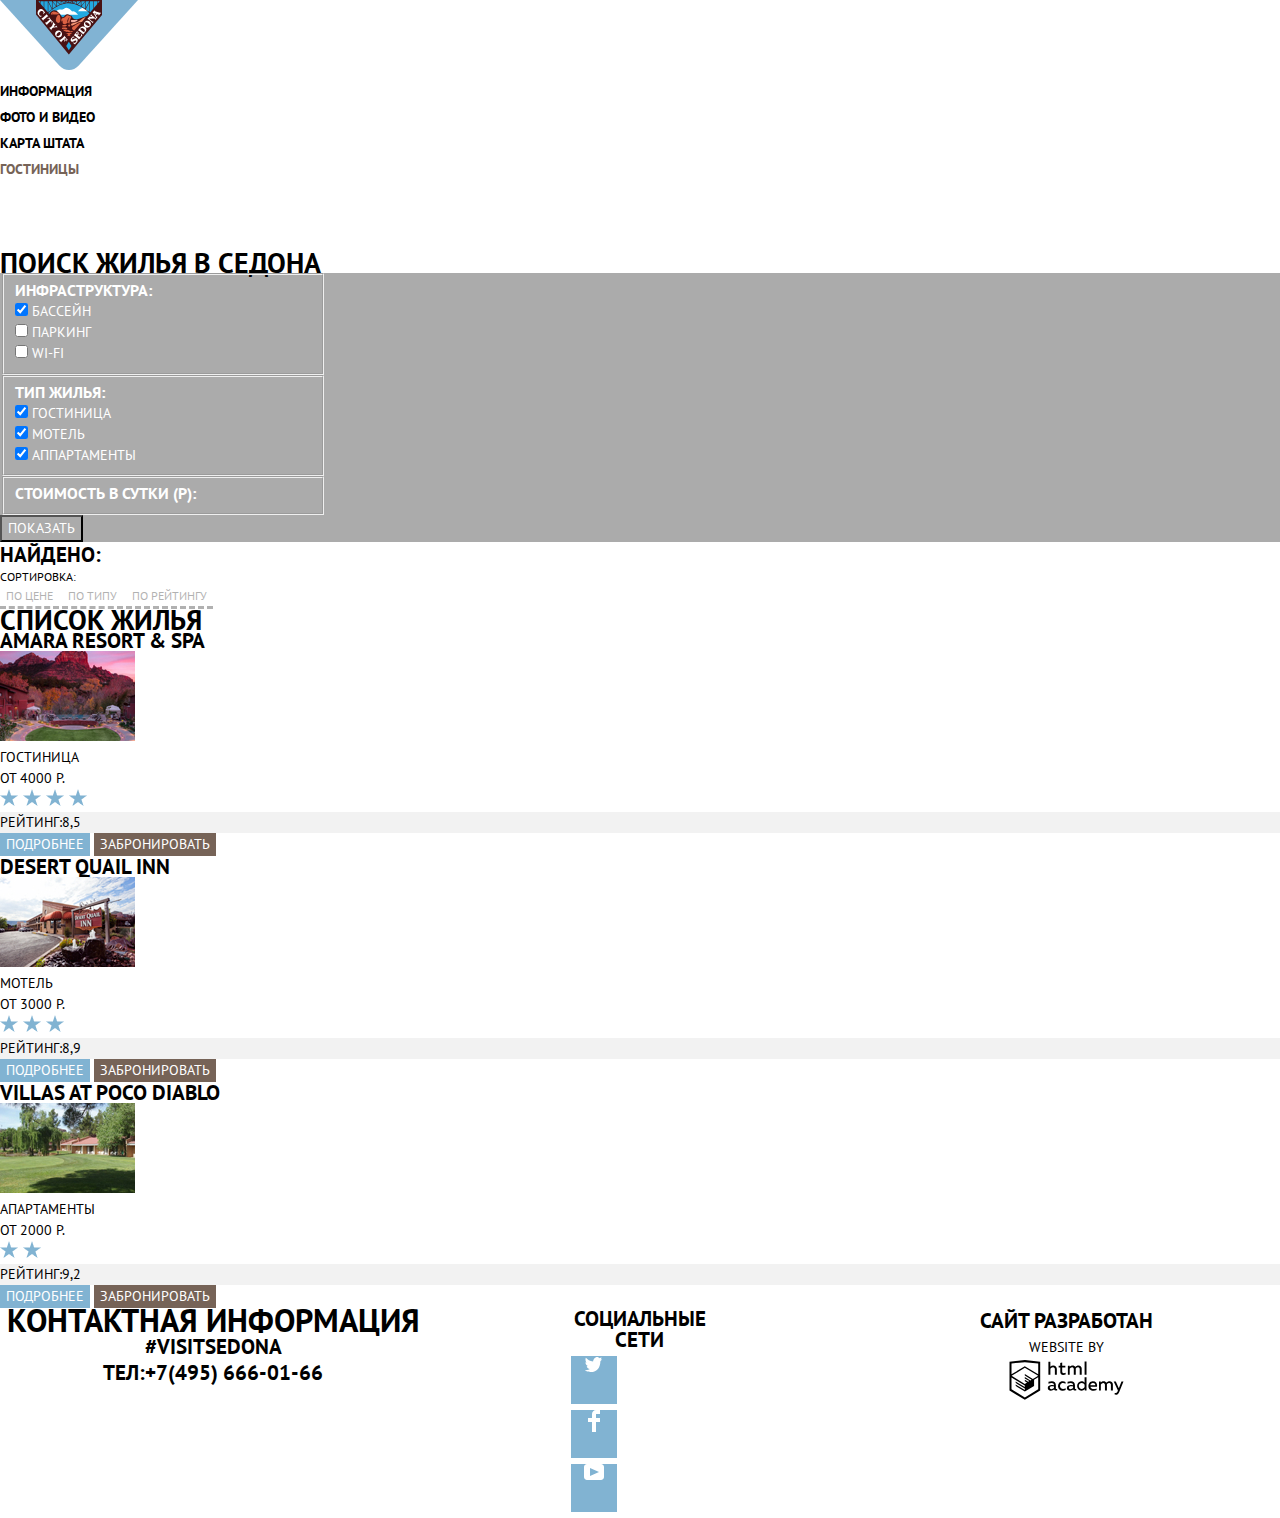
==== commit b159c3a5: "Сетка на гридах для внутренней страницы" ====
--- a/catalog.html
+++ b/catalog.html
@@ -1,5 +1,5 @@
 <!DOCTYPE html>
-<html lang="ru">
+<html class="page" lang="ru">
 
 <head>
   <meta charset="UTF-8">
@@ -29,10 +29,11 @@
     </nav>
   </header>
   <main>
+      <h1>Поиск жилья в Седона</h1>
     <section class="container-catalog">
-      <h1>Поиск жилья в Седона</h1>
       <form method="get" action="https://echo.htmlacademy.ru">
         <fieldset>
+          <div class="filter-item-1">
           <legend class="inner-block">Инфраструктура:</legend>
           <ul class="inner-block-list">
             <li>
@@ -48,8 +49,10 @@
               <label for="filter-wi-fi">Wi-Fi</label>
             </li>
           </ul>
+        </div>
         </fieldset>
         <fieldset>
+          <div class="filter-item-2">
           <legend class="inner-block">Тип жилья:</legend>
           <ul class="inner-block-list">
             <li>
@@ -65,12 +68,15 @@
               <label for="filter-apartments">Аппартаменты</label>
             </li>
           </ul>
+        </div>
         </fieldset>
         <fieldset>
+          <div class="filter-item-3">
           <legend class="inner-block">Стоимость в сутки (Р):</legend>
           <!--Добавить ползунок-->
         </fieldset>
         <button class="button-show-results" type="submit">Показать</button>
+      </div>
       </form>
     </section>
     <section>
--- a/css/style.css
+++ b/css/style.css
@@ -26,6 +26,11 @@
   color: var(--basic-black);
   text-transform: uppercase;
   background-color: var(--basic-white);
+
+  min-height: 100%;
+  display: grid;
+  grid-template-rows: min-content 1fr min-content;
+  align-content: start;
 }
 
 /* Ссылки */
@@ -38,6 +43,44 @@
   max-width: 100%;
   height: auto;
 }
+ul, p, h1, h2, h3{
+  margin: 0;
+  padding: 0;
+}
+/* Гриды */
+.page {
+  height: 100%;
+}
+.main-header {
+  margin-bottom: 70px;
+}
+.main-header-logo{
+justify-self: center;
+}
+.item-decoration-blue{
+  display: grid;
+  grid-template-columns: 1fr 2fr;
+}
+.container{
+  display:grid;
+  justify-self: center;
+}
+.container-catalog{
+  display: grid;
+  grid-template-columns: 326px 485px 1fr;
+}
+.filter-item-1{
+  grid-column-start: 1;
+  grid-column-end: 2;
+}
+.filter-item-2{
+  grid-column-start: 2;
+  grid-column-end: 3;
+}
+.filter-item-3{
+  grid-column-start: 3;
+  grid-column-end: -1;
+}
 /* Меню навигации */
 .main-navigation {
   font-size: 14px;
@@ -71,19 +114,20 @@
 .features-list {
   list-style: none;
   text-align: center;
-
+  margin: 0;
+  padding: 0;
 }
 .features-list-item h3 {
   font-size: 21px;
   line-height: 21px;
   font-weight: 700;
-}
-.item-decoration-blue {
-  color: var(--basic-white);
-  background-color: var(--basic-blue);
 }
 .item-decoration-grey {
   background-color: var(--basic-grey);
+}
+.item-decoration-blue div:first-child{
+  color: var(--basic-white);
+  background-color: var(--basic-blue);
 }
 .features-list h3 {
   font-size: 21px;
@@ -235,6 +279,8 @@
 /* Контакная информация */
 .main-footer {
   background-color: rgba(255, 255, 255, 0.9);
+  display: grid;
+  grid-template-columns: 1fr 1fr 1fr;
 }
 .footer-contacts {
   text-align: center;
@@ -258,6 +304,8 @@
 /* Соцсети */
 .footer-social {
   text-align: center;
+  width: 150px;
+  justify-self: center;
 }
 .social-list {
   list-style: none;;
@@ -268,6 +316,11 @@
   height: 48px;
   margin: 6px;
 }
+.footer-copyrigh{
+  max-width: 197px;
+  margin: 0;
+  justify-self: end;
+}
 /* Кнопки соцсетей состояния */
 
 .social-button:hover,
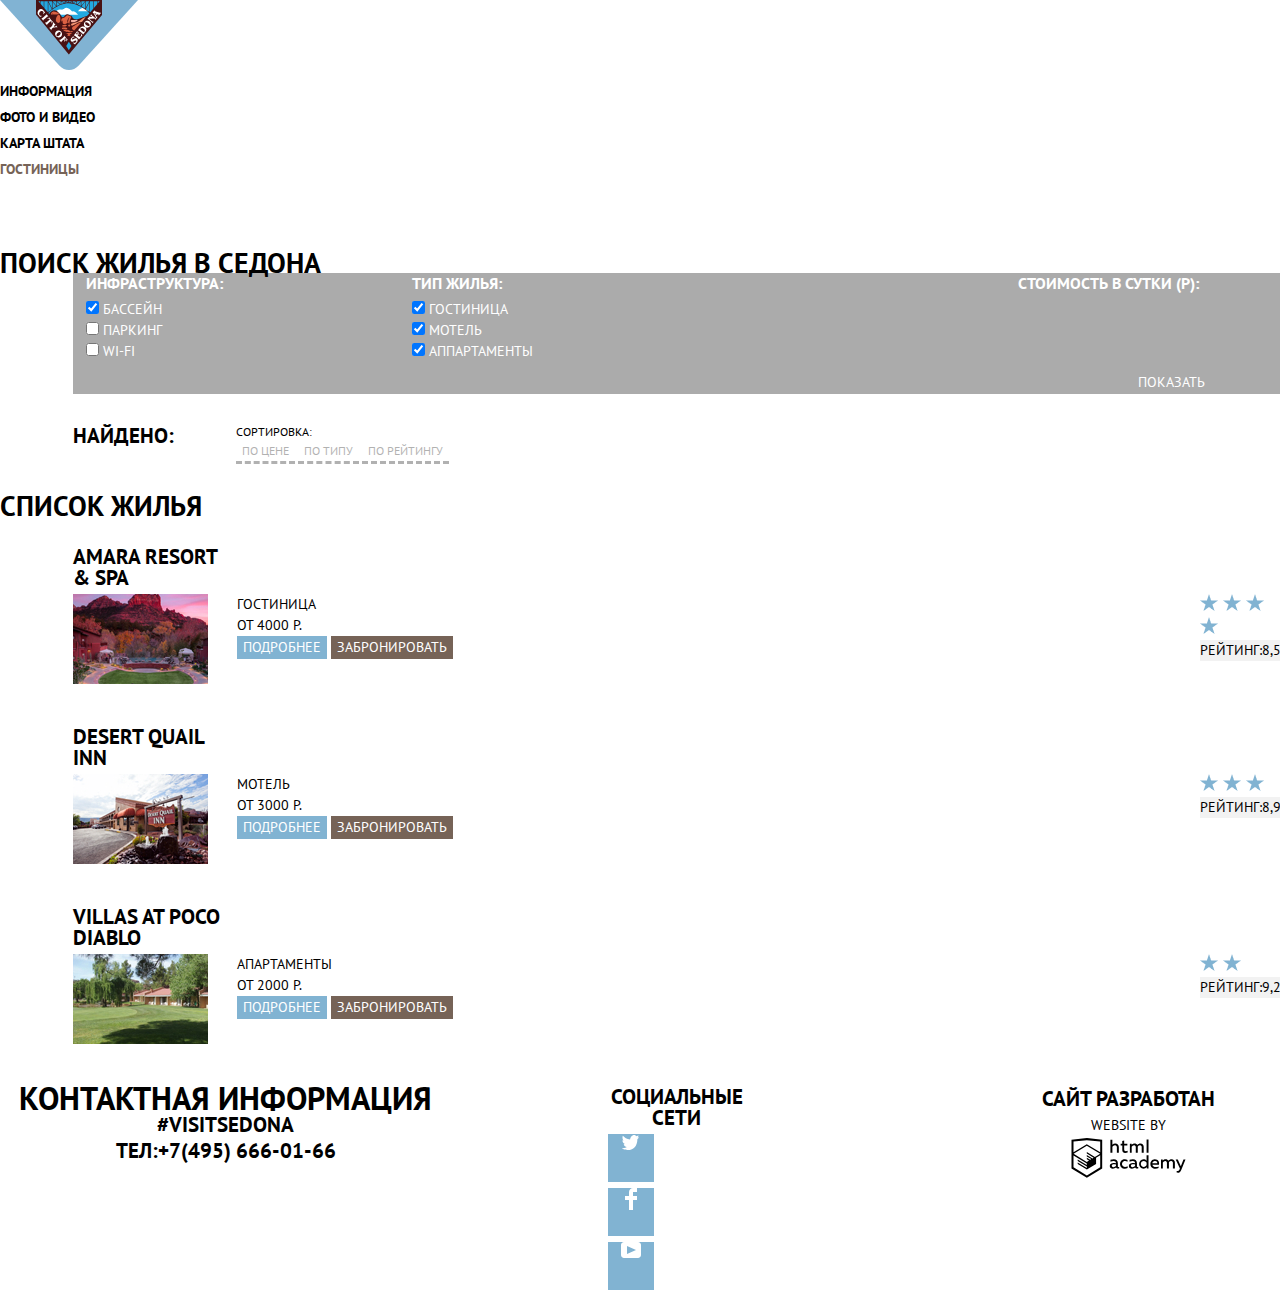
==== commit d2e67569: "Сетка на гридах для внутренней страницы" ====
--- a/catalog.html
+++ b/catalog.html
@@ -29,11 +29,10 @@
     </nav>
   </header>
   <main>
-      <h1>Поиск жилья в Седона</h1>
-    <section class="container-catalog">
-      <form method="get" action="https://echo.htmlacademy.ru">
-        <fieldset>
-          <div class="filter-item-1">
+    <h1>Поиск жилья в Седона</h1>
+    <section>
+      <form class="container-catalog" method="get" action="https://echo.htmlacademy.ru">
+        <fieldset class="filter-item-1">
           <legend class="inner-block">Инфраструктура:</legend>
           <ul class="inner-block-list">
             <li>
@@ -49,10 +48,8 @@
               <label for="filter-wi-fi">Wi-Fi</label>
             </li>
           </ul>
-        </div>
         </fieldset>
-        <fieldset>
-          <div class="filter-item-2">
+        <fieldset class="filter-item-2">
           <legend class="inner-block">Тип жилья:</legend>
           <ul class="inner-block-list">
             <li>
@@ -68,117 +65,128 @@
               <label for="filter-apartments">Аппартаменты</label>
             </li>
           </ul>
-        </div>
         </fieldset>
-        <fieldset>
-          <div class="filter-item-3">
+        <fieldset class="filter-item-3">
           <legend class="inner-block">Стоимость в сутки (Р):</legend>
           <!--Добавить ползунок-->
         </fieldset>
         <button class="button-show-results" type="submit">Показать</button>
-      </div>
       </form>
     </section>
     <section>
-      <div>
-        <p class="filter-count">Найдено:</p>
-        <!--Добавить численный результат фильтрации-->
-      </div>
-      <div class="filter-sort">
-        <p>Сортировка:</p>
-        <button class="filter-sort-button" type="submit" name="button-price">По цене</button>
-        <button class="filter-sort-button" type="submit" name="button-type">По типу</button>
-        <button class="filter-sort-button" type="submit" name="button-rating">По рейтингу</button>
+      <div class="filter-block">
+        <div class="filter-block-item">
+          <p class="filter-count">Найдено:</p>
+          <!--Добавить численный результат фильтрации-->
+        </div>
+        <div class="filter-sort">
+          <p>Сортировка:</p>
+          <button class="filter-sort-button" type="submit" name="button-price">По цене</button>
+          <button class="filter-sort-button" type="submit" name="button-type">По типу</button>
+          <button class="filter-sort-button" type="submit" name="button-rating">По рейтингу</button>
+        </div>
       </div>
       <h1>Список жилья</h1>
       <ul class="filter-results">
-        <li>
+        <li class="filter-results-item">
           <h2>Amara Resort & Spa</h2>
-          <p>
-            <img src="img/amararesort.jpg" width="135" height="90" alt="Amara Resort & Spa">
-          </p>
-          <p>Гостиница</p>
-          <p>От 4000 Р.</p>
-          <div>
-          <img src="img/icon-star.png" width="19" height="17" alt="Рейтинг 4 из 5">
-          <img src="img/icon-star.png" width="19" height="17" alt="">
-          <img src="img/icon-star.png" width="19" height="17" alt="">
-          <img src="img/icon-star.png" width="19" height="17" alt="">
+          <div class="filter-results-item1">
+            <p>
+              <img src="img/amararesort.jpg" width="135" height="90" alt="Amara Resort & Spa">
+            </p>
           </div>
-          <p class="rating">Рейтинг:8,5</p>
-          <button class="button-find" type="button">Подробнее</button>
-          <button class="button-hotel-search" type="button">Забронировать</button>
+          <div class="filter-results-item2">
+            <p>Гостиница</p>
+            <p>От 4000 Р.</p>
+            <button class="button-find" type="button">Подробнее</button>
+            <button class="button-hotel-search" type="button">Забронировать</button>
+          </div>
+          <div class="filter-results-item3">
+            <img src="img/icon-star.png" width="19" height="17" alt="Рейтинг 4 из 5">
+            <img src="img/icon-star.png" width="19" height="17" alt="">
+            <img src="img/icon-star.png" width="19" height="17" alt="">
+            <img src="img/icon-star.png" width="19" height="17" alt="">
+            <p class="rating">Рейтинг:8,5</p>
+          </div>
         </li>
-        <li>
+        <li class="filter-results-item">
           <h2>Desert Quail Inn</h2>
-          <p>
-            <img src="img/desertquall.jpg" width="135" height="90" alt="Desert Quail Inn">
-          </p>
-          <p>Мотель</p>
-          <p>От 3000 Р.</p>
-          <div>
+          <div class="filter-results-item1">
+            <p>
+              <img src="img/desertquall.jpg" width="135" height="90" alt="Desert Quail Inn">
+            </p>
+          </div>
+          <div class="filter-results-item2">
+            <p>Мотель</p>
+            <p>От 3000 Р.</p>
+            <button class="button-find" type="button">Подробнее</button>
+            <button class="button-hotel-search" type="button">Забронировать</button>
+          </div>
+          <div class="filter-results-item3">
             <img src="img/icon-star.png" width="19" height="17" alt="Рейтинг 3 из 5">
             <img src="img/icon-star.png" width="19" height="17" alt="">
             <img src="img/icon-star.png" width="19" height="17" alt="">
-            </div>
-          <p class="rating">Рейтинг:8,9</p>
-          <button class="button-find" type="button">Подробнее</button>
-          <button class="button-hotel-search" type="button">Забронировать</button>
+            <p class="rating">Рейтинг:8,9</p>
+          </div>
         </li>
-        <li>
+        <li class="filter-results-item">
           <h2>Villas at Poco Diablo</h2>
-          <p>
-            <img src="img/villasatpoco.jpg" width="135" height="90" alt="Villas at Poco Diablo">
-          </p>
-          <p>Апартаменты</p>
-          <p>От 2000 Р.</p>
-          <div>
+          <div class="filter-results-item1">
+            <p>
+              <img src="img/villasatpoco.jpg" width="135" height="90" alt="Villas at Poco Diablo">
+            </p>
+          </div>
+          <div class="filter-results-item2">
+            <p>Апартаменты</p>
+            <p>От 2000 Р.</p>
+            <button class="button-find" type="button">Подробнее</button>
+            <button class="button-hotel-search" type="button">Забронировать</button>
+          </div>
+          <div class="filter-results-item3">
             <img src="img/icon-star.png" width="19" height="17" alt="Рейтинг 2 и 5">
             <img src="img/icon-star.png" width="19" height="17" alt="">
-            </div>
-          <p class="rating">Рейтинг:9,2</p>
-          <button class="button-find" type="button">Подробнее</button>
-          <button class="button-hotel-search" type="button">Забронировать</button>
+            <p class="rating">Рейтинг:9,2</p>
+          </div>
         </li>
       </ul>
     </section>
   </main>
   <footer class="main-footer">
     <section class="footer-contacts">
-        <h2>Контактная информация</h2>
-        <a class="footer-hashtag" href="#">#VISITSEDONA</a><br>
-        ТЕЛ:<a class="footer-phone" href="tel:+74956660166">+7(495) 666-01-66</a>
+      <h2>Контактная информация</h2>
+      <a class="footer-hashtag" href="#">#VISITSEDONA</a><br>
+      ТЕЛ:<a class="footer-phone" href="tel:+74956660166">+7(495) 666-01-66</a>
     </section>
     <section class="footer-social">
       <h2>Социальные сети</h2>
       <ul class="social-list">
-          <li class="social-button">
-              <a class="social-button-twitter" href="#">
-                  <img src="img/icon-twitter.svg" width="17" height="17" alt="Мы в твиттере">
-              </a>
-          </li>
-          <li class="social-button">
-              <a class="social-button-facebook" href="#">
-                  <img src="img/icon-facebook.svg" width="12" height="22" alt="МЫ на Фейсбук">
-              </a>
-          </li>
-          <li class="social-button">
-              <a class="social-button-youtube" href="#">
-                  <img src="img/icon-youtube.svg" width="20" height="16" alt="Мы на Ютуб"></a>
-          </li>
+        <li class="social-button">
+          <a class="social-button-twitter" href="#">
+            <img src="img/icon-twitter.svg" width="17" height="17" alt="Мы в твиттере">
+          </a>
+        </li>
+        <li class="social-button">
+          <a class="social-button-facebook" href="#">
+            <img src="img/icon-facebook.svg" width="12" height="22" alt="МЫ на Фейсбук">
+          </a>
+        </li>
+        <li class="social-button">
+          <a class="social-button-youtube" href="#">
+            <img src="img/icon-youtube.svg" width="20" height="16" alt="Мы на Ютуб"></a>
+        </li>
       </ul>
-  </section>
+    </section>
     <section class="footer-copyright">
-        <h2>Сайт разработан</h2>
-        <p>Website by</p>
-        <a class="htmlacademy-copyright" href="https://htmlacademy.ru/">
-            <svg class="html-icon" width="115" height="40" viewBox="0 0 114 40" xmlns="http://www.w3.org/2000/svg">
-                <path fill-rule="evenodd" clip-rule="evenodd"
-                    d="M15.5197 0.057373H15.3509L0 1.71895V30.4945L15.3509 39.8382L30.7018 30.4945V1.71895L15.5197 0.057373ZM77.0183 1.62185H75.0876V14.7311H77.0183V1.62185ZM40.8619 1.63264V6.76843C41.6131 5.9864 42.6386 5.5436 43.7105 5.53843C44.6823 5.47908 45.6329 5.84495 46.3253 6.54479C47.0177 7.24462 47.3866 8.21244 47.3399 9.20685V14.7634H45.367V9.46579C45.4231 8.94897 45.2754 8.43059 44.9566 8.02553C44.6377 7.62047 44.174 7.36218 43.6683 7.3079H43.3518C42.3456 7.36979 41.4321 7.9295 40.9041 8.80764V14.7634H38.8995V1.63264H40.8619ZM77.0183 30.4837H75.2775V29.0595C74.4828 30.1353 73.23 30.7538 71.9119 30.7211C69.4751 30.5528 67.5825 28.4822 67.5825 25.9845C67.5825 23.4867 69.4751 21.4162 71.9119 21.2479C73.1195 21.2052 74.2818 21.7203 75.0771 22.6505V17.3205H77.0183V30.4837ZM47.0656 29.0595C47.263 29.0515 47.4583 29.0152 47.6459 28.9516V30.3866C47.2482 30.5404 46.826 30.6172 46.4009 30.6132C45.6482 30.6769 44.9394 30.2429 44.639 29.5342C43.7036 30.31 42.5302 30.7227 41.3261 30.6995C39.733 30.6995 38.256 29.804 38.256 27.9482C38.256 25.65 40.3661 24.9379 42.1702 24.9379C42.9402 24.9505 43.707 25.0408 44.4596 25.2076V24.884C44.4596 23.805 43.6578 22.9742 42.1491 22.9742C41.0585 22.9764 39.9804 23.2116 38.9839 23.6647V21.8305C40.0678 21.451 41.204 21.2506 42.3495 21.2371C44.8394 21.2371 46.3693 22.4455 46.3693 25.1753V28.4121C46.3546 28.5668 46.401 28.721 46.4981 28.8406C46.5951 28.9601 46.7349 29.035 46.8862 29.0487H47.0656V29.0595ZM40.2711 27.8403C40.298 28.229 40.4761 28.5905 40.7655 28.844C41.055 29.0974 41.4317 29.2217 41.8115 29.189H41.9275C42.8819 29.1906 43.7973 28.8022 44.4702 28.11V26.5779C43.842 26.4414 43.2026 26.3655 42.5605 26.3513C41.5055 26.3513 40.2817 26.7074 40.2817 27.8403H40.2711ZM56.0229 21.9384C55.1962 21.4632 54.2596 21.2246 53.3115 21.2479H52.9422C51.7332 21.2873 50.5891 21.8166 49.7619 22.7192C48.9347 23.6218 48.4923 24.8236 48.5321 26.06V26.5024C48.6957 29.0004 50.805 30.8921 53.2482 30.7318C54.2519 30.7555 55.2477 30.5452 56.1601 30.1168V28.2718C55.3769 28.7215 54.4945 28.9591 53.5963 28.9624C52.5199 29.0288 51.4963 28.4793 50.9385 27.5356C50.3806 26.5918 50.3806 25.4095 50.9385 24.4658C51.4963 23.522 52.5199 22.9725 53.5963 23.039C54.461 23.0357 55.3066 23.2989 56.0229 23.7942V21.9384ZM66.1514 29.0595C66.3488 29.0515 66.5441 29.0152 66.7317 28.9516V30.3866C66.334 30.5404 65.9118 30.6172 65.4867 30.6132C64.734 30.6769 64.0252 30.2429 63.7248 29.5342C62.7894 30.31 61.616 30.7227 60.4119 30.6995C58.8188 30.6995 57.3417 29.804 57.3417 27.9482C57.3417 25.65 59.4518 24.9379 61.256 24.9379C62.0259 24.9505 62.7928 25.0408 63.5454 25.2076V24.884C63.5454 23.805 62.7436 22.9742 61.2349 22.9742C60.1443 22.9764 59.0662 23.2116 58.0697 23.6647V21.8305C59.1536 21.451 60.2897 21.2506 61.4353 21.2371C63.9252 21.2371 65.455 22.4455 65.455 25.1753V28.4121C65.4404 28.5668 65.4868 28.721 65.5838 28.8406C65.6809 28.9601 65.8207 29.035 65.972 29.0487H66.1514V29.0595ZM59.855 28.8481C59.5632 28.5943 59.3837 28.2311 59.3569 27.8403H59.378C59.378 26.7074 60.5385 26.3513 61.6569 26.3513C62.299 26.3655 62.9383 26.4414 63.5665 26.5779V28.11C62.8937 28.8022 61.9782 29.1906 61.0239 29.189H60.9078C60.5263 29.2247 60.1469 29.1019 59.855 28.8481ZM69.3271 25.9305C69.3271 24.2859 70.6308 22.9526 72.239 22.9526L72.2601 23.0066C73.4742 23.0066 74.5742 23.7382 75.0665 24.8732V27.0311C74.5856 28.1871 73.4673 28.9296 72.239 28.9084C70.6308 28.9084 69.3271 27.5752 69.3271 25.9305ZM83.3486 21.2479C86.8408 21.2479 88.0541 24.1395 87.4844 26.7397H80.922C81.1436 28.3582 82.6839 29.0163 84.2876 29.0163C85.2509 29.0196 86.2027 28.8021 87.0729 28.3797V30.1061C86.0736 30.5421 84.9939 30.7519 83.9078 30.7211C81.2385 30.7211 78.8963 29.189 78.8963 25.9521C78.8362 24.7502 79.2482 23.5736 80.0408 22.6841C80.8334 21.7945 81.9408 21.2658 83.1165 21.2155H83.3486V21.2479ZM80.8693 25.1753C80.9704 23.8237 82.1216 22.8104 83.4436 22.9095H83.4858C84.1064 22.8531 84.7196 23.08 85.1612 23.5295C85.6028 23.979 85.8275 24.6051 85.7752 25.24H80.8693V25.1753ZM89.489 30.4621V21.4961H91.2298V22.575C91.9777 21.7197 93.041 21.2229 94.1628 21.2047C95.2951 21.1328 96.3712 21.7163 96.9482 22.7153C97.7407 21.8335 98.8477 21.3161 100.018 21.2803C100.952 21.2327 101.859 21.6011 102.507 22.2901C103.154 22.9792 103.478 23.9213 103.394 24.8732V30.4837H101.39V24.9271C101.437 24.4734 101.306 24.0191 101.024 23.6647C100.743 23.3104 100.336 23.0852 99.8917 23.039H99.6174C98.7512 23.0941 97.9525 23.536 97.4335 24.2474V30.4837H95.4289V24.9271C95.4728 24.47 95.3357 24.0139 95.0481 23.6611C94.7606 23.3082 94.3467 23.088 93.8991 23.0497H93.6881C92.7466 23.1344 91.8915 23.6449 91.3564 24.4416V30.5161H89.5312L89.489 30.4621ZM113.977 21.4745H111.972L109.324 28.2718L106.306 21.4853H104.196L108.417 30.5484L108.237 31.0016C107.72 32.3611 107.003 33.0516 106.053 33.0516C105.75 33.0548 105.447 33.0112 105.156 32.9221V34.6161C105.536 34.7125 105.926 34.7632 106.317 34.7671C107.646 34.7671 108.902 34.0226 109.851 31.6813L113.977 21.4745ZM52.689 5.78658V2.54974L50.7266 3.01369V5.73264H49.144V7.49132H50.7899V11.9905C50.7231 12.817 51.0244 13.6301 51.61 14.2038C52.1955 14.7775 53.0028 15.0505 53.8073 14.9468C54.5996 14.9535 55.3875 14.8259 56.139 14.5692V12.8429C55.5727 13.0781 54.9672 13.199 54.356 13.199C53.2165 13.199 52.689 12.8105 52.689 11.6237V7.5129H55.8541V5.78658H52.689ZM58.3862 14.7526V5.75421H60.1376V6.83316C60.8811 5.97655 61.9403 5.476 63.0601 5.45211C64.1624 5.38099 65.2146 5.93142 65.8032 6.88711C66.5958 6.00534 67.7028 5.48794 68.8734 5.45211C69.8138 5.41462 70.7233 5.79859 71.364 6.50353C72.0046 7.20846 72.3126 8.16418 72.2073 9.12053V14.7418H70.2028V9.18527C70.2499 8.73151 70.1184 8.27721 69.8373 7.92287C69.5561 7.56853 69.1485 7.34334 68.7046 7.29711H68.4619C67.5957 7.35228 66.797 7.7942 66.278 8.50553V14.7418H64.2734V9.18527C64.3206 8.73151 64.1891 8.27721 63.9079 7.92287C63.6268 7.56853 63.2191 7.34334 62.7752 7.29711H62.5326C61.5911 7.38181 60.736 7.89229 60.2009 8.68895V14.7634H58.3862V14.7526ZM28.6972 29.3033L28.7078 29.2968L28.6972 29.3184V29.3033ZM28.6972 17.3205V29.3033L15.3509 37.4321L2.00459 29.3184V17.5147L15.2876 25.6068V27.0311L6.18257 21.5284V22.9418L15.3404 28.5632V30.0629L6.19312 24.4955V25.9521L15.3509 31.5734L24.5826 25.9197V19.8129L28.6972 17.3205ZM28.7078 15.7776L25.0362 17.9355L23.3482 19.0145L15.3087 14.0837V15.4971L22.156 19.7266L22.0083 19.8237L20.9532 20.4063L15.2876 16.9537V18.3995L19.761 21.1184L18.706 21.8413L15.3298 19.7913V21.2047L17.5454 22.5426L15.2982 23.9021L2.11009 15.864L15.3087 7.72869L28.7078 15.7776ZM15.2876 6.27211L28.7078 14.3534V3.56395L15.3615 2.12895L2.01514 3.56395V14.3534L15.2876 6.27211Z"/>
-            </svg>
-        </a>
+      <h2>Сайт разработан</h2>
+      <p>Website by</p>
+      <a class="htmlacademy-copyright" href="https://htmlacademy.ru/">
+        <svg class="html-icon" width="115" height="40" viewBox="0 0 114 40" xmlns="http://www.w3.org/2000/svg">
+          <path fill-rule="evenodd" clip-rule="evenodd"
+            d="M15.5197 0.057373H15.3509L0 1.71895V30.4945L15.3509 39.8382L30.7018 30.4945V1.71895L15.5197 0.057373ZM77.0183 1.62185H75.0876V14.7311H77.0183V1.62185ZM40.8619 1.63264V6.76843C41.6131 5.9864 42.6386 5.5436 43.7105 5.53843C44.6823 5.47908 45.6329 5.84495 46.3253 6.54479C47.0177 7.24462 47.3866 8.21244 47.3399 9.20685V14.7634H45.367V9.46579C45.4231 8.94897 45.2754 8.43059 44.9566 8.02553C44.6377 7.62047 44.174 7.36218 43.6683 7.3079H43.3518C42.3456 7.36979 41.4321 7.9295 40.9041 8.80764V14.7634H38.8995V1.63264H40.8619ZM77.0183 30.4837H75.2775V29.0595C74.4828 30.1353 73.23 30.7538 71.9119 30.7211C69.4751 30.5528 67.5825 28.4822 67.5825 25.9845C67.5825 23.4867 69.4751 21.4162 71.9119 21.2479C73.1195 21.2052 74.2818 21.7203 75.0771 22.6505V17.3205H77.0183V30.4837ZM47.0656 29.0595C47.263 29.0515 47.4583 29.0152 47.6459 28.9516V30.3866C47.2482 30.5404 46.826 30.6172 46.4009 30.6132C45.6482 30.6769 44.9394 30.2429 44.639 29.5342C43.7036 30.31 42.5302 30.7227 41.3261 30.6995C39.733 30.6995 38.256 29.804 38.256 27.9482C38.256 25.65 40.3661 24.9379 42.1702 24.9379C42.9402 24.9505 43.707 25.0408 44.4596 25.2076V24.884C44.4596 23.805 43.6578 22.9742 42.1491 22.9742C41.0585 22.9764 39.9804 23.2116 38.9839 23.6647V21.8305C40.0678 21.451 41.204 21.2506 42.3495 21.2371C44.8394 21.2371 46.3693 22.4455 46.3693 25.1753V28.4121C46.3546 28.5668 46.401 28.721 46.4981 28.8406C46.5951 28.9601 46.7349 29.035 46.8862 29.0487H47.0656V29.0595ZM40.2711 27.8403C40.298 28.229 40.4761 28.5905 40.7655 28.844C41.055 29.0974 41.4317 29.2217 41.8115 29.189H41.9275C42.8819 29.1906 43.7973 28.8022 44.4702 28.11V26.5779C43.842 26.4414 43.2026 26.3655 42.5605 26.3513C41.5055 26.3513 40.2817 26.7074 40.2817 27.8403H40.2711ZM56.0229 21.9384C55.1962 21.4632 54.2596 21.2246 53.3115 21.2479H52.9422C51.7332 21.2873 50.5891 21.8166 49.7619 22.7192C48.9347 23.6218 48.4923 24.8236 48.5321 26.06V26.5024C48.6957 29.0004 50.805 30.8921 53.2482 30.7318C54.2519 30.7555 55.2477 30.5452 56.1601 30.1168V28.2718C55.3769 28.7215 54.4945 28.9591 53.5963 28.9624C52.5199 29.0288 51.4963 28.4793 50.9385 27.5356C50.3806 26.5918 50.3806 25.4095 50.9385 24.4658C51.4963 23.522 52.5199 22.9725 53.5963 23.039C54.461 23.0357 55.3066 23.2989 56.0229 23.7942V21.9384ZM66.1514 29.0595C66.3488 29.0515 66.5441 29.0152 66.7317 28.9516V30.3866C66.334 30.5404 65.9118 30.6172 65.4867 30.6132C64.734 30.6769 64.0252 30.2429 63.7248 29.5342C62.7894 30.31 61.616 30.7227 60.4119 30.6995C58.8188 30.6995 57.3417 29.804 57.3417 27.9482C57.3417 25.65 59.4518 24.9379 61.256 24.9379C62.0259 24.9505 62.7928 25.0408 63.5454 25.2076V24.884C63.5454 23.805 62.7436 22.9742 61.2349 22.9742C60.1443 22.9764 59.0662 23.2116 58.0697 23.6647V21.8305C59.1536 21.451 60.2897 21.2506 61.4353 21.2371C63.9252 21.2371 65.455 22.4455 65.455 25.1753V28.4121C65.4404 28.5668 65.4868 28.721 65.5838 28.8406C65.6809 28.9601 65.8207 29.035 65.972 29.0487H66.1514V29.0595ZM59.855 28.8481C59.5632 28.5943 59.3837 28.2311 59.3569 27.8403H59.378C59.378 26.7074 60.5385 26.3513 61.6569 26.3513C62.299 26.3655 62.9383 26.4414 63.5665 26.5779V28.11C62.8937 28.8022 61.9782 29.1906 61.0239 29.189H60.9078C60.5263 29.2247 60.1469 29.1019 59.855 28.8481ZM69.3271 25.9305C69.3271 24.2859 70.6308 22.9526 72.239 22.9526L72.2601 23.0066C73.4742 23.0066 74.5742 23.7382 75.0665 24.8732V27.0311C74.5856 28.1871 73.4673 28.9296 72.239 28.9084C70.6308 28.9084 69.3271 27.5752 69.3271 25.9305ZM83.3486 21.2479C86.8408 21.2479 88.0541 24.1395 87.4844 26.7397H80.922C81.1436 28.3582 82.6839 29.0163 84.2876 29.0163C85.2509 29.0196 86.2027 28.8021 87.0729 28.3797V30.1061C86.0736 30.5421 84.9939 30.7519 83.9078 30.7211C81.2385 30.7211 78.8963 29.189 78.8963 25.9521C78.8362 24.7502 79.2482 23.5736 80.0408 22.6841C80.8334 21.7945 81.9408 21.2658 83.1165 21.2155H83.3486V21.2479ZM80.8693 25.1753C80.9704 23.8237 82.1216 22.8104 83.4436 22.9095H83.4858C84.1064 22.8531 84.7196 23.08 85.1612 23.5295C85.6028 23.979 85.8275 24.6051 85.7752 25.24H80.8693V25.1753ZM89.489 30.4621V21.4961H91.2298V22.575C91.9777 21.7197 93.041 21.2229 94.1628 21.2047C95.2951 21.1328 96.3712 21.7163 96.9482 22.7153C97.7407 21.8335 98.8477 21.3161 100.018 21.2803C100.952 21.2327 101.859 21.6011 102.507 22.2901C103.154 22.9792 103.478 23.9213 103.394 24.8732V30.4837H101.39V24.9271C101.437 24.4734 101.306 24.0191 101.024 23.6647C100.743 23.3104 100.336 23.0852 99.8917 23.039H99.6174C98.7512 23.0941 97.9525 23.536 97.4335 24.2474V30.4837H95.4289V24.9271C95.4728 24.47 95.3357 24.0139 95.0481 23.6611C94.7606 23.3082 94.3467 23.088 93.8991 23.0497H93.6881C92.7466 23.1344 91.8915 23.6449 91.3564 24.4416V30.5161H89.5312L89.489 30.4621ZM113.977 21.4745H111.972L109.324 28.2718L106.306 21.4853H104.196L108.417 30.5484L108.237 31.0016C107.72 32.3611 107.003 33.0516 106.053 33.0516C105.75 33.0548 105.447 33.0112 105.156 32.9221V34.6161C105.536 34.7125 105.926 34.7632 106.317 34.7671C107.646 34.7671 108.902 34.0226 109.851 31.6813L113.977 21.4745ZM52.689 5.78658V2.54974L50.7266 3.01369V5.73264H49.144V7.49132H50.7899V11.9905C50.7231 12.817 51.0244 13.6301 51.61 14.2038C52.1955 14.7775 53.0028 15.0505 53.8073 14.9468C54.5996 14.9535 55.3875 14.8259 56.139 14.5692V12.8429C55.5727 13.0781 54.9672 13.199 54.356 13.199C53.2165 13.199 52.689 12.8105 52.689 11.6237V7.5129H55.8541V5.78658H52.689ZM58.3862 14.7526V5.75421H60.1376V6.83316C60.8811 5.97655 61.9403 5.476 63.0601 5.45211C64.1624 5.38099 65.2146 5.93142 65.8032 6.88711C66.5958 6.00534 67.7028 5.48794 68.8734 5.45211C69.8138 5.41462 70.7233 5.79859 71.364 6.50353C72.0046 7.20846 72.3126 8.16418 72.2073 9.12053V14.7418H70.2028V9.18527C70.2499 8.73151 70.1184 8.27721 69.8373 7.92287C69.5561 7.56853 69.1485 7.34334 68.7046 7.29711H68.4619C67.5957 7.35228 66.797 7.7942 66.278 8.50553V14.7418H64.2734V9.18527C64.3206 8.73151 64.1891 8.27721 63.9079 7.92287C63.6268 7.56853 63.2191 7.34334 62.7752 7.29711H62.5326C61.5911 7.38181 60.736 7.89229 60.2009 8.68895V14.7634H58.3862V14.7526ZM28.6972 29.3033L28.7078 29.2968L28.6972 29.3184V29.3033ZM28.6972 17.3205V29.3033L15.3509 37.4321L2.00459 29.3184V17.5147L15.2876 25.6068V27.0311L6.18257 21.5284V22.9418L15.3404 28.5632V30.0629L6.19312 24.4955V25.9521L15.3509 31.5734L24.5826 25.9197V19.8129L28.6972 17.3205ZM28.7078 15.7776L25.0362 17.9355L23.3482 19.0145L15.3087 14.0837V15.4971L22.156 19.7266L22.0083 19.8237L20.9532 20.4063L15.2876 16.9537V18.3995L19.761 21.1184L18.706 21.8413L15.3298 19.7913V21.2047L17.5454 22.5426L15.2982 23.9021L2.11009 15.864L15.3087 7.72869L28.7078 15.7776ZM15.2876 6.27211L28.7078 14.3534V3.56395L15.3615 2.12895L2.01514 3.56395V14.3534L15.2876 6.27211Z" />
+        </svg>
+      </a>
     </section>
-</footer>
+  </footer>
 </body>
 
 </html>--- a/css/style.css
+++ b/css/style.css
@@ -67,19 +67,57 @@
 }
 .container-catalog{
   display: grid;
-  grid-template-columns: 326px 485px 1fr;
+  grid-template-columns: 326px 485px 327px;
+  margin: 0px 73px;
 }
 .filter-item-1{
   grid-column-start: 1;
   grid-column-end: 2;
+  border:none;
 }
 .filter-item-2{
   grid-column-start: 2;
   grid-column-end: 3;
-}
-.filter-item-3{
+  border:none;
+}
+.filter-item-3,
+.button-show-results{
   grid-column-start: 3;
-  grid-column-end: -1;
+  grid-column-end: 4;
+  justify-self: end;
+  border:none;
+}
+.filter-block{
+  display: grid;
+  grid-template-columns: 163px 1fr;
+  margin: 29px 73px 31px 73px;
+}
+.filter-block-item{
+  grid-column-start: 1;
+  grid-column-end: 2;
+}
+.filter-sort{
+  grid-column-start: 2;
+  grid-column-end: 3;
+}
+.filter-results-item{
+  display: grid;
+  grid-template-columns: 164px 963px 1fr;
+  min-height:150px;
+  margin: 30px 73px;
+}
+.filter-results-item1{
+  grid-column-start: 1;
+  grid-column-end: 2;
+}
+.filter-results-item2{
+  grid-column-start: 2;
+  grid-column-end: 3;
+}
+.filter-results-item3{
+  grid-column-start: 3;
+  grid-column-end: 4;
+  justify-self: end;
 }
 /* Меню навигации */
 .main-navigation {
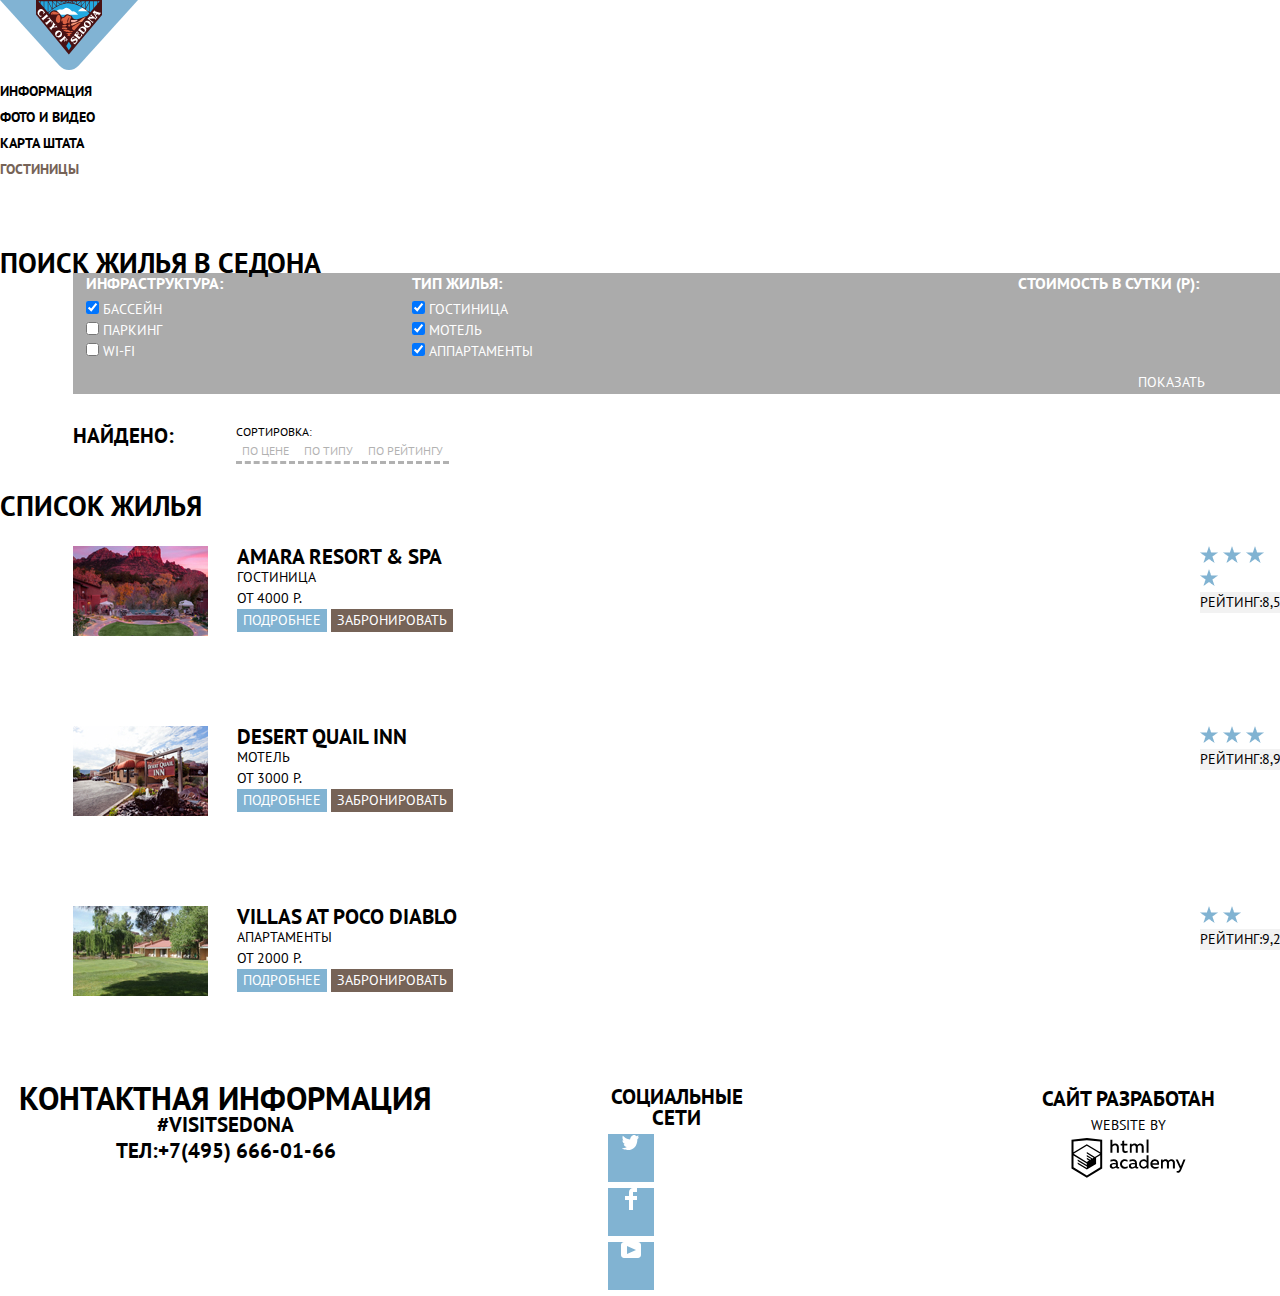
==== commit 4bb44146: "Сетка на гридах для внутренней страницы" ====
--- a/catalog.html
+++ b/catalog.html
@@ -89,13 +89,13 @@
       <h1>Список жилья</h1>
       <ul class="filter-results">
         <li class="filter-results-item">
-          <h2>Amara Resort & Spa</h2>
           <div class="filter-results-item1">
             <p>
               <img src="img/amararesort.jpg" width="135" height="90" alt="Amara Resort & Spa">
             </p>
           </div>
           <div class="filter-results-item2">
+            <h2>Amara Resort & Spa</h2>
             <p>Гостиница</p>
             <p>От 4000 Р.</p>
             <button class="button-find" type="button">Подробнее</button>
@@ -110,13 +110,13 @@
           </div>
         </li>
         <li class="filter-results-item">
-          <h2>Desert Quail Inn</h2>
           <div class="filter-results-item1">
             <p>
               <img src="img/desertquall.jpg" width="135" height="90" alt="Desert Quail Inn">
             </p>
           </div>
           <div class="filter-results-item2">
+            <h2>Desert Quail Inn</h2>
             <p>Мотель</p>
             <p>От 3000 Р.</p>
             <button class="button-find" type="button">Подробнее</button>
@@ -130,13 +130,13 @@
           </div>
         </li>
         <li class="filter-results-item">
-          <h2>Villas at Poco Diablo</h2>
           <div class="filter-results-item1">
             <p>
               <img src="img/villasatpoco.jpg" width="135" height="90" alt="Villas at Poco Diablo">
             </p>
           </div>
           <div class="filter-results-item2">
+            <h2>Villas at Poco Diablo</h2>
             <p>Апартаменты</p>
             <p>От 2000 Р.</p>
             <button class="button-find" type="button">Подробнее</button>
